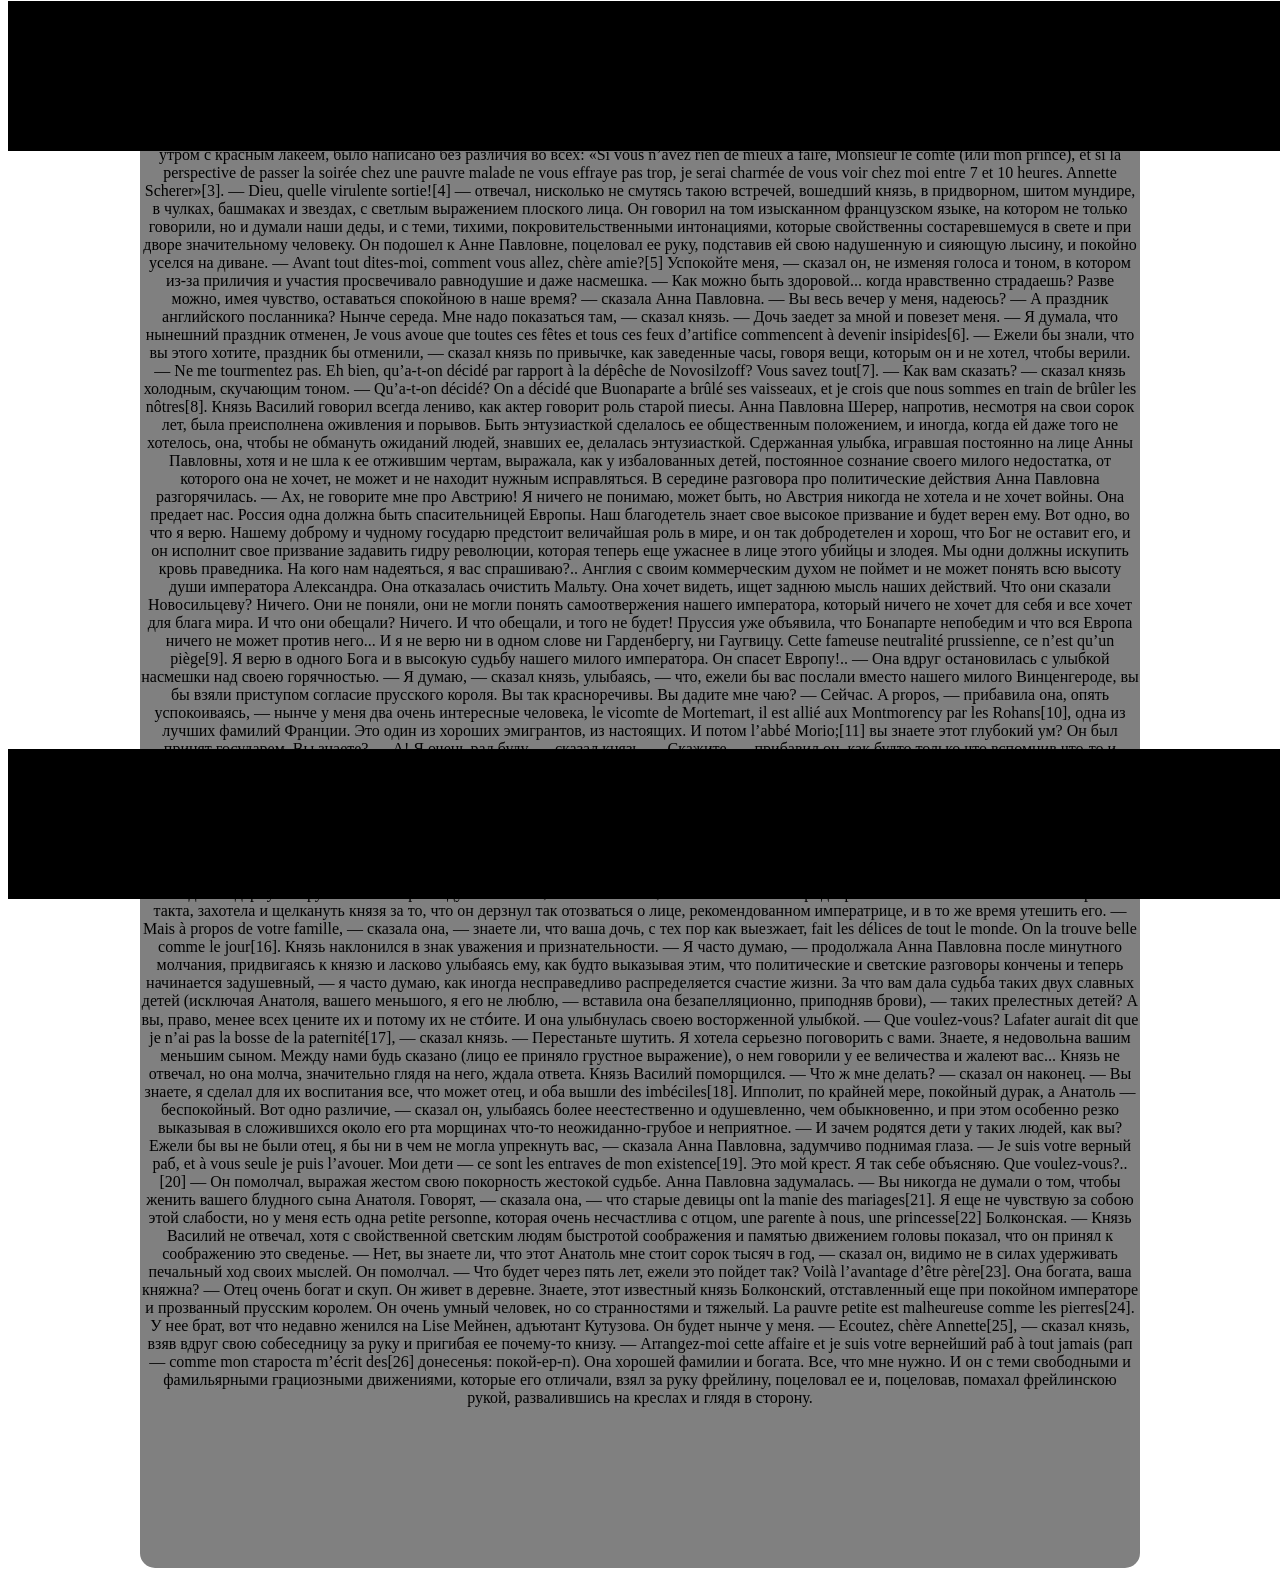
==== index.html @ a253c17a "Rename part2.html to index.html" ====
<!DOCTYPE html>
<html lang="en" dir="ltr">
  <head>
<link rel="stylesheet" type="text/css" href="part2.css" />
    <meta charset="utf-8">
</head>
<body>
<div class="blocktxt">
  h bien, mon prince. Gênes et Lucques ne sont plus que des apanages, des поместья, de la famille Buonaparte. Non, je vous préviens que si vous ne me dites pas que nous avons la guerre, si vous vous permettez encore de pallier toutes les infamies, toutes les atrocités de cet Antichrist (ma parole, j’y crois) — je ne vous connais plus, vous n’êtes plus mon ami, vous n’êtes plus мой верный раб, comme vous dites[1]. Ну, здравствуйте, здравствуйте. Je vois que je vous fais peur[2], садитесь и рассказывайте.

Так говорила в июле 1805 года известная Анна Павловна Шерер, фрейлина и приближенная императрицы Марии Феодоровны, встречая важного и чиновного князя Василия, первого приехавшего на ее вечер. Анна Павловна кашляла несколько дней, у нее был грипп, как она говорила (грипп был тогда новое слово, употреблявшееся только редкими). В записочках, разосланных утром с красным лакеем, было написано без различия во всех:

«Si vous n’avez rien de mieux à faire, Monsieur le comte (или mon prince), et si la perspective de passer la soirée chez une pauvre malade ne vous effraye pas trop, je serai charmée de vous voir chez moi entre 7 et 10 heures. Annette Scherer»[3].

— Dieu, quelle virulente sortie![4] — отвечал, нисколько не смутясь такою встречей, вошедший князь, в придворном, шитом мундире, в чулках, башмаках и звездах, с светлым выражением плоского лица.

Он говорил на том изысканном французском языке, на котором не только говорили, но и думали наши деды, и с теми, тихими, покровительственными интонациями, которые свойственны состаревшемуся в свете и при дворе значительному человеку. Он подошел к Анне Павловне, поцеловал ее руку, подставив ей свою надушенную и сияющую лысину, и покойно уселся на диване.

— Avant tout dites-moi, comment vous allez, chère amie?[5] Успокойте меня, — сказал он, не изменяя голоса и тоном, в котором из-за приличия и участия просвечивало равнодушие и даже насмешка.

— Как можно быть здоровой... когда нравственно страдаешь? Разве можно, имея чувство, оставаться спокойною в наше время? — сказала Анна Павловна. — Вы весь вечер у меня, надеюсь?

— А праздник английского посланника? Нынче середа. Мне надо показаться там, — сказал князь. — Дочь заедет за мной и повезет меня.

— Я думала, что нынешний праздник отменен, Je vous avoue que toutes ces fêtes et tous ces feux d’artifice commencent à devenir insipides[6].

— Ежели бы знали, что вы этого хотите, праздник бы отменили, — сказал князь по привычке, как заведенные часы, говоря вещи, которым он и не хотел, чтобы верили.

— Ne me tourmentez pas. Eh bien, qu’a-t-on décidé par rapport à la dépêche de Novosilzoff? Vous savez tout[7].

— Как вам сказать? — сказал князь холодным, скучающим тоном. — Qu’a-t-on décidé? On a décidé que Buonaparte a brûlé ses vaisseaux, et je crois que nous sommes en train de brûler les nôtres[8].

Князь Василий говорил всегда лениво, как актер говорит роль старой пиесы. Анна Павловна Шерер, напротив, несмотря на свои сорок лет, была преисполнена оживления и порывов.

Быть энтузиасткой сделалось ее общественным положением, и иногда, когда ей даже того не хотелось, она, чтобы не обмануть ожиданий людей, знавших ее, делалась энтузиасткой. Сдержанная улыбка, игравшая постоянно на лице Анны Павловны, хотя и не шла к ее отжившим чертам, выражала, как у избалованных детей, постоянное сознание своего милого недостатка, от которого она не хочет, не может и не находит нужным исправляться.

В середине разговора про политические действия Анна Павловна разгорячилась.

— Ах, не говорите мне про Австрию! Я ничего не понимаю, может быть, но Австрия никогда не хотела и не хочет войны. Она предает нас. Россия одна должна быть спасительницей Европы. Наш благодетель знает свое высокое призвание и будет верен ему. Вот одно, во что я верю. Нашему доброму и чудному государю предстоит величайшая роль в мире, и он так добродетелен и хорош, что Бог не оставит его, и он исполнит свое призвание задавить гидру революции, которая теперь еще ужаснее в лице этого убийцы и злодея. Мы одни должны искупить кровь праведника. На кого нам надеяться, я вас спрашиваю?.. Англия с своим коммерческим духом не поймет и не может понять всю высоту души императора Александра. Она отказалась очистить Мальту. Она хочет видеть, ищет заднюю мысль наших действий. Что они сказали Новосильцеву? Ничего. Они не поняли, они не могли понять самоотвержения нашего императора, который ничего не хочет для себя и все хочет для блага мира. И что они обещали? Ничего. И что обещали, и того не будет! Пруссия уже объявила, что Бонапарте непобедим и что вся Европа ничего не может против него... И я не верю ни в одном слове ни Гарденбергу, ни Гаугвицу. Cette fameuse neutralité prussienne, ce n’est qu’un piège[9]. Я верю в одного Бога и в высокую судьбу нашего милого императора. Он спасет Европу!.. — Она вдруг остановилась с улыбкой насмешки над своею горячностью.

— Я думаю, — сказал князь, улыбаясь, — что, ежели бы вас послали вместо нашего милого Винценгероде, вы бы взяли приступом согласие прусского короля. Вы так красноречивы. Вы дадите мне чаю?

— Сейчас. A propos, — прибавила она, опять успокоиваясь, — нынче у меня два очень интересные человека, le vicomte de Mortemart, il est allié aux Montmorency par les Rohans[10], одна из лучших фамилий Франции. Это один из хороших эмигрантов, из настоящих. И потом l’abbé Morio;[11] вы знаете этот глубокий ум? Он был принят государем. Вы знаете?

— А! Я очень рад буду, — сказал князь. — Скажите, — прибавил он, как будто только что вспомнив что-то и особенно-небрежно, тогда как то, о чем он спрашивал, было главной целью его посещения, — правда, что l’impératrice-mère[12] желает назначения барона Функе первым секретарем в Вену? C’est un pauvre sire, ce baron, à ce qu’il paraît[13]. — Князь Василий желал определить сына на это место, которое через императрицу Марию Феодоровну старались доставить барону.

Анна Павловна почти закрыла глаза в знак того, что ни она, ни кто другой не могут судить про то, что угодно или нравится императрице.

— Monsieur le baron de Funke a été recommandé à l’impératrice-mère par sa sur[14], — только сказала она грустным, сухим тоном. В то время как Анна Павловна назвала императрицу, лицо ее вдруг представило глубокое и искреннее выражение преданности и уважения, соединенное с грустью, что с ней бывало каждый раз, когда она в разговоре упоминала о своей высокой покровительнице. Она сказала, что ее величество изволила оказать барону Функе beaucoup d’estime[15], и опять взгляд ее подернулся грустью.

Князь равнодушно замолк, Анна Павловна, с свойственною ей придворною и женскою ловкостью и быстротою такта, захотела и щелкануть князя за то, что он дерзнул так отозваться о лице, рекомендованном императрице, и в то же время утешить его.

— Mais à propos de votre famille, — сказала она, — знаете ли, что ваша дочь, с тех пор как выезжает, fait les délices de tout le monde. On la trouve belle comme le jour[16].

Князь наклонился в знак уважения и признательности.

— Я часто думаю, — продолжала Анна Павловна после минутного молчания, придвигаясь к князю и ласково улыбаясь ему, как будто выказывая этим, что политические и светские разговоры кончены и теперь начинается задушевный, — я часто думаю, как иногда несправедливо распределяется счастие жизни. За что вам дала судьба таких двух славных детей (исключая Анатоля, вашего меньшого, я его не люблю, — вставила она безапелляционно, приподняв брови), — таких прелестных детей? А вы, право, менее всех цените их и потому их не сто́ите.

И она улыбнулась своею восторженной улыбкой.

— Que voulez-vous? Lafater aurait dit que je n’ai pas la bosse de la paternité[17], — сказал князь.

— Перестаньте шутить. Я хотела серьезно поговорить с вами. Знаете, я недовольна вашим меньшим сыном. Между нами будь сказано (лицо ее приняло грустное выражение), о нем говорили у ее величества и жалеют вас...

Князь не отвечал, но она молча, значительно глядя на него, ждала ответа. Князь Василий поморщился.

— Что ж мне делать? — сказал он наконец. — Вы знаете, я сделал для их воспитания все, что может отец, и оба вышли des imbéciles[18]. Ипполит, по крайней мере, покойный дурак, а Анатоль — беспокойный. Вот одно различие, — сказал он, улыбаясь более неестественно и одушевленно, чем обыкновенно, и при этом особенно резко выказывая в сложившихся около его рта морщинах что-то неожиданно-грубое и неприятное.

— И зачем родятся дети у таких людей, как вы? Ежели бы вы не были отец, я бы ни в чем не могла упрекнуть вас, — сказала Анна Павловна, задумчиво поднимая глаза.

— Je suis votre верный раб, et à vous seule je puis l’avouer. Мои дети — ce sont les entraves de mon existence[19]. Это мой крест. Я так себе объясняю. Que voulez-vous?..[20] — Он помолчал, выражая жестом свою покорность жестокой судьбе.

Анна Павловна задумалась.

— Вы никогда не думали о том, чтобы женить вашего блудного сына Анатоля. Говорят, — сказала она, — что старые девицы ont la manie des mariages[21]. Я еще не чувствую за собою этой слабости, но у меня есть одна petite personne, которая очень несчастлива с отцом, une parente à nous, une princesse[22] Болконская. — Князь Василий не отвечал, хотя с свойственной светским людям быстротой соображения и памятью движением головы показал, что он принял к соображению это сведенье.

— Нет, вы знаете ли, что этот Анатоль мне стоит сорок тысяч в год, — сказал он, видимо не в силах удерживать печальный ход своих мыслей. Он помолчал.

— Что будет через пять лет, ежели это пойдет так? Voilà l’avantage d’être père[23]. Она богата, ваша княжна?

— Отец очень богат и скуп. Он живет в деревне. Знаете, этот известный князь Болконский, отставленный еще при покойном императоре и прозванный прусским королем. Он очень умный человек, но со странностями и тяжелый. La pauvre petite est malheureuse comme les pierres[24]. У нее брат, вот что недавно женился на Lise Мейнен, адъютант Кутузова. Он будет нынче у меня.

— Ecoutez, chère Annette[25], — сказал князь, взяв вдруг свою собеседницу за руку и пригибая ее почему-то книзу. — Arrangez-moi cette affaire et je suis votre вернейший раб à tout jamais (рап — comme mon староста m’écrit des[26] донесенья: покой-ер-п). Она хорошей фамилии и богата. Все, что мне нужно.

И он с теми свободными и фамильярными грациозными движениями, которые его отличали, взял за руку фрейлину, поцеловал ее и, поцеловав, помахал фрейлинскою рукой, развалившись на креслах и глядя в сторону.

</div>
<div class="ramkaverx">

</div>
<div class="ramkaniz">

</div>
</body>
</html>
---- part2.css ----
.blocktxt {
background-color: gray; width: 1000px; height: 1500px;
margin:0 auto;
text-align: center;
padding-top: 30px;
 padding-bottom: 30px;
text-indent: 11px;
border-radius: 15px;
border: 5px;
}

.ramkaverx{ position:fixed; top: 1px;
  background-color: black; width: 1900px; height: 150px;
  margin:0 auto;

}

.ramkaniz{ position:fixed; bottom: 1px;
  background-color: black; width: 1900px; height: 150px;
  margin:0 auto;

}
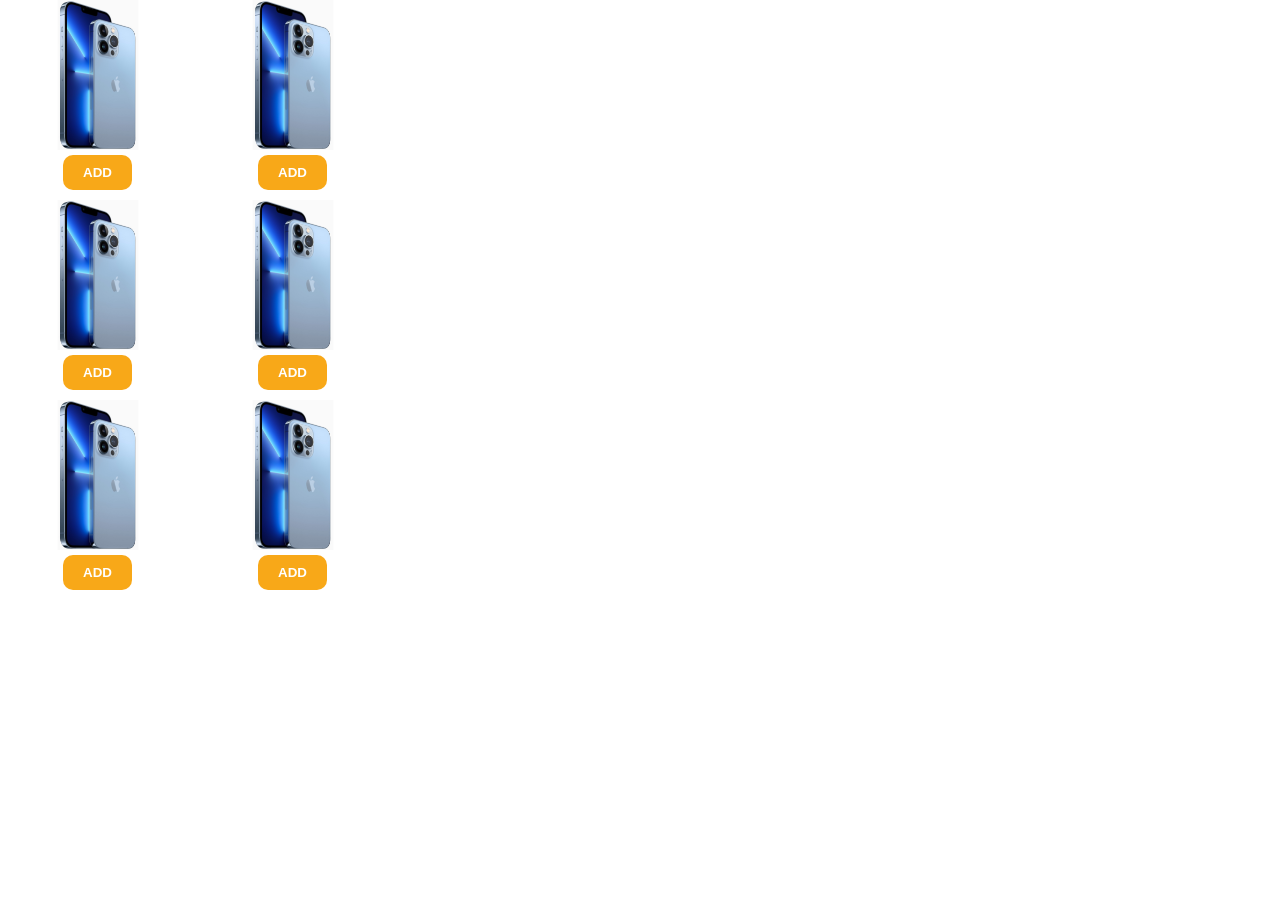
==== commit 08b0d05b: "Добавление нового сайта Добавление нового сайта для тестирования интеграции в бота." ====
--- a/index.html
+++ b/index.html
@@ -1,95 +1,36 @@
 <!DOCTYPE html>
-<html lang="en" dir="ltr">
-  <head>
-<link rel="stylesheet" type="text/css" href="part2.css" />
-    <meta charset="utf-8">
+<html lang="en">
+<head>
+    <meta charset="UTF-8">
+    <link rel="stylesheet" href="style.css">
+    <title>Bot</title>
 </head>
 <body>
-<div class="blocktxt">
-  h bien, mon prince. Gênes et Lucques ne sont plus que des apanages, des поместья, de la famille Buonaparte. Non, je vous préviens que si vous ne me dites pas que nous avons la guerre, si vous vous permettez encore de pallier toutes les infamies, toutes les atrocités de cet Antichrist (ma parole, j’y crois) — je ne vous connais plus, vous n’êtes plus mon ami, vous n’êtes plus мой верный раб, comme vous dites[1]. Ну, здравствуйте, здравствуйте. Je vois que je vous fais peur[2], садитесь и рассказывайте.
+    <div class="container">
+        <div class="inner">
+            <div class="item"><img src="1.png" alt="Iphone" class="img">
+                <button class="btn" id="btn1">Add</button>
+            </div>
+            <div class="item"><img src="1.png" alt="Iphone" class="img">
+                <button class="btn" id="btn2">Add</button>
+            </div>
+            <div class="item"><img src="1.png" alt="Iphone" class="img">
+                <button class="btn" id="btn3">Add</button>
+            </div>
+            <div class="item"><img src="1.png" alt="Iphone" class="img">
+                <button class="btn" id="btn4">Add</button>
+            </div>
+            <div class="item"><img src="1.png" alt="Iphone" class="img">
+                <button class="btn" id="btn5">Add</button>
+            </div>
+            <div class="item"><img src="1.png" alt="Iphone" class="img">
+                <button class="btn" id="btn6">Add</button>
+            </div>
+        </div>
+    </div>
+<div class="usercard" id="usercard"></div>
 
-Так говорила в июле 1805 года известная Анна Павловна Шерер, фрейлина и приближенная императрицы Марии Феодоровны, встречая важного и чиновного князя Василия, первого приехавшего на ее вечер. Анна Павловна кашляла несколько дней, у нее был грипп, как она говорила (грипп был тогда новое слово, употреблявшееся только редкими). В записочках, разосланных утром с красным лакеем, было написано без различия во всех:
-
-«Si vous n’avez rien de mieux à faire, Monsieur le comte (или mon prince), et si la perspective de passer la soirée chez une pauvre malade ne vous effraye pas trop, je serai charmée de vous voir chez moi entre 7 et 10 heures. Annette Scherer»[3].
-
-— Dieu, quelle virulente sortie![4] — отвечал, нисколько не смутясь такою встречей, вошедший князь, в придворном, шитом мундире, в чулках, башмаках и звездах, с светлым выражением плоского лица.
-
-Он говорил на том изысканном французском языке, на котором не только говорили, но и думали наши деды, и с теми, тихими, покровительственными интонациями, которые свойственны состаревшемуся в свете и при дворе значительному человеку. Он подошел к Анне Павловне, поцеловал ее руку, подставив ей свою надушенную и сияющую лысину, и покойно уселся на диване.
-
-— Avant tout dites-moi, comment vous allez, chère amie?[5] Успокойте меня, — сказал он, не изменяя голоса и тоном, в котором из-за приличия и участия просвечивало равнодушие и даже насмешка.
-
-— Как можно быть здоровой... когда нравственно страдаешь? Разве можно, имея чувство, оставаться спокойною в наше время? — сказала Анна Павловна. — Вы весь вечер у меня, надеюсь?
-
-— А праздник английского посланника? Нынче середа. Мне надо показаться там, — сказал князь. — Дочь заедет за мной и повезет меня.
-
-— Я думала, что нынешний праздник отменен, Je vous avoue que toutes ces fêtes et tous ces feux d’artifice commencent à devenir insipides[6].
-
-— Ежели бы знали, что вы этого хотите, праздник бы отменили, — сказал князь по привычке, как заведенные часы, говоря вещи, которым он и не хотел, чтобы верили.
-
-— Ne me tourmentez pas. Eh bien, qu’a-t-on décidé par rapport à la dépêche de Novosilzoff? Vous savez tout[7].
-
-— Как вам сказать? — сказал князь холодным, скучающим тоном. — Qu’a-t-on décidé? On a décidé que Buonaparte a brûlé ses vaisseaux, et je crois que nous sommes en train de brûler les nôtres[8].
-
-Князь Василий говорил всегда лениво, как актер говорит роль старой пиесы. Анна Павловна Шерер, напротив, несмотря на свои сорок лет, была преисполнена оживления и порывов.
-
-Быть энтузиасткой сделалось ее общественным положением, и иногда, когда ей даже того не хотелось, она, чтобы не обмануть ожиданий людей, знавших ее, делалась энтузиасткой. Сдержанная улыбка, игравшая постоянно на лице Анны Павловны, хотя и не шла к ее отжившим чертам, выражала, как у избалованных детей, постоянное сознание своего милого недостатка, от которого она не хочет, не может и не находит нужным исправляться.
-
-В середине разговора про политические действия Анна Павловна разгорячилась.
-
-— Ах, не говорите мне про Австрию! Я ничего не понимаю, может быть, но Австрия никогда не хотела и не хочет войны. Она предает нас. Россия одна должна быть спасительницей Европы. Наш благодетель знает свое высокое призвание и будет верен ему. Вот одно, во что я верю. Нашему доброму и чудному государю предстоит величайшая роль в мире, и он так добродетелен и хорош, что Бог не оставит его, и он исполнит свое призвание задавить гидру революции, которая теперь еще ужаснее в лице этого убийцы и злодея. Мы одни должны искупить кровь праведника. На кого нам надеяться, я вас спрашиваю?.. Англия с своим коммерческим духом не поймет и не может понять всю высоту души императора Александра. Она отказалась очистить Мальту. Она хочет видеть, ищет заднюю мысль наших действий. Что они сказали Новосильцеву? Ничего. Они не поняли, они не могли понять самоотвержения нашего императора, который ничего не хочет для себя и все хочет для блага мира. И что они обещали? Ничего. И что обещали, и того не будет! Пруссия уже объявила, что Бонапарте непобедим и что вся Европа ничего не может против него... И я не верю ни в одном слове ни Гарденбергу, ни Гаугвицу. Cette fameuse neutralité prussienne, ce n’est qu’un piège[9]. Я верю в одного Бога и в высокую судьбу нашего милого императора. Он спасет Европу!.. — Она вдруг остановилась с улыбкой насмешки над своею горячностью.
-
-— Я думаю, — сказал князь, улыбаясь, — что, ежели бы вас послали вместо нашего милого Винценгероде, вы бы взяли приступом согласие прусского короля. Вы так красноречивы. Вы дадите мне чаю?
-
-— Сейчас. A propos, — прибавила она, опять успокоиваясь, — нынче у меня два очень интересные человека, le vicomte de Mortemart, il est allié aux Montmorency par les Rohans[10], одна из лучших фамилий Франции. Это один из хороших эмигрантов, из настоящих. И потом l’abbé Morio;[11] вы знаете этот глубокий ум? Он был принят государем. Вы знаете?
-
-— А! Я очень рад буду, — сказал князь. — Скажите, — прибавил он, как будто только что вспомнив что-то и особенно-небрежно, тогда как то, о чем он спрашивал, было главной целью его посещения, — правда, что l’impératrice-mère[12] желает назначения барона Функе первым секретарем в Вену? C’est un pauvre sire, ce baron, à ce qu’il paraît[13]. — Князь Василий желал определить сына на это место, которое через императрицу Марию Феодоровну старались доставить барону.
-
-Анна Павловна почти закрыла глаза в знак того, что ни она, ни кто другой не могут судить про то, что угодно или нравится императрице.
-
-— Monsieur le baron de Funke a été recommandé à l’impératrice-mère par sa sur[14], — только сказала она грустным, сухим тоном. В то время как Анна Павловна назвала императрицу, лицо ее вдруг представило глубокое и искреннее выражение преданности и уважения, соединенное с грустью, что с ней бывало каждый раз, когда она в разговоре упоминала о своей высокой покровительнице. Она сказала, что ее величество изволила оказать барону Функе beaucoup d’estime[15], и опять взгляд ее подернулся грустью.
-
-Князь равнодушно замолк, Анна Павловна, с свойственною ей придворною и женскою ловкостью и быстротою такта, захотела и щелкануть князя за то, что он дерзнул так отозваться о лице, рекомендованном императрице, и в то же время утешить его.
-
-— Mais à propos de votre famille, — сказала она, — знаете ли, что ваша дочь, с тех пор как выезжает, fait les délices de tout le monde. On la trouve belle comme le jour[16].
-
-Князь наклонился в знак уважения и признательности.
-
-— Я часто думаю, — продолжала Анна Павловна после минутного молчания, придвигаясь к князю и ласково улыбаясь ему, как будто выказывая этим, что политические и светские разговоры кончены и теперь начинается задушевный, — я часто думаю, как иногда несправедливо распределяется счастие жизни. За что вам дала судьба таких двух славных детей (исключая Анатоля, вашего меньшого, я его не люблю, — вставила она безапелляционно, приподняв брови), — таких прелестных детей? А вы, право, менее всех цените их и потому их не сто́ите.
-
-И она улыбнулась своею восторженной улыбкой.
-
-— Que voulez-vous? Lafater aurait dit que je n’ai pas la bosse de la paternité[17], — сказал князь.
-
-— Перестаньте шутить. Я хотела серьезно поговорить с вами. Знаете, я недовольна вашим меньшим сыном. Между нами будь сказано (лицо ее приняло грустное выражение), о нем говорили у ее величества и жалеют вас...
-
-Князь не отвечал, но она молча, значительно глядя на него, ждала ответа. Князь Василий поморщился.
-
-— Что ж мне делать? — сказал он наконец. — Вы знаете, я сделал для их воспитания все, что может отец, и оба вышли des imbéciles[18]. Ипполит, по крайней мере, покойный дурак, а Анатоль — беспокойный. Вот одно различие, — сказал он, улыбаясь более неестественно и одушевленно, чем обыкновенно, и при этом особенно резко выказывая в сложившихся около его рта морщинах что-то неожиданно-грубое и неприятное.
-
-— И зачем родятся дети у таких людей, как вы? Ежели бы вы не были отец, я бы ни в чем не могла упрекнуть вас, — сказала Анна Павловна, задумчиво поднимая глаза.
-
-— Je suis votre верный раб, et à vous seule je puis l’avouer. Мои дети — ce sont les entraves de mon existence[19]. Это мой крест. Я так себе объясняю. Que voulez-vous?..[20] — Он помолчал, выражая жестом свою покорность жестокой судьбе.
-
-Анна Павловна задумалась.
-
-— Вы никогда не думали о том, чтобы женить вашего блудного сына Анатоля. Говорят, — сказала она, — что старые девицы ont la manie des mariages[21]. Я еще не чувствую за собою этой слабости, но у меня есть одна petite personne, которая очень несчастлива с отцом, une parente à nous, une princesse[22] Болконская. — Князь Василий не отвечал, хотя с свойственной светским людям быстротой соображения и памятью движением головы показал, что он принял к соображению это сведенье.
-
-— Нет, вы знаете ли, что этот Анатоль мне стоит сорок тысяч в год, — сказал он, видимо не в силах удерживать печальный ход своих мыслей. Он помолчал.
-
-— Что будет через пять лет, ежели это пойдет так? Voilà l’avantage d’être père[23]. Она богата, ваша княжна?
-
-— Отец очень богат и скуп. Он живет в деревне. Знаете, этот известный князь Болконский, отставленный еще при покойном императоре и прозванный прусским королем. Он очень умный человек, но со странностями и тяжелый. La pauvre petite est malheureuse comme les pierres[24]. У нее брат, вот что недавно женился на Lise Мейнен, адъютант Кутузова. Он будет нынче у меня.
-
-— Ecoutez, chère Annette[25], — сказал князь, взяв вдруг свою собеседницу за руку и пригибая ее почему-то книзу. — Arrangez-moi cette affaire et je suis votre вернейший раб à tout jamais (рап — comme mon староста m’écrit des[26] донесенья: покой-ер-п). Она хорошей фамилии и богата. Все, что мне нужно.
-
-И он с теми свободными и фамильярными грациозными движениями, которые его отличали, взял за руку фрейлину, поцеловал ее и, поцеловав, помахал фрейлинскою рукой, развалившись на креслах и глядя в сторону.
-
-</div>
-<div class="ramkaverx">
-
-</div>
-<div class="ramkaniz">
-
-</div>
+<script src="https://telegram.org/js/telegram-web-app.js"></script>
+<script src="app.js"></script>
 </body>
-</html>
+</html>
--- a/style.css
+++ b/style.css
@@ -0,0 +1,47 @@
+body {
+    margin: 0;
+    padding: 0;
+    font-size: 18px;
+    color: var(--tg-theme-text-color);
+    background: var(--tg-theme-bg-color);
+}
+
+.container {
+    max-width: 390px;
+}
+
+.inner {
+    display: grid;
+    grid-template-columns: 1fr 1fr;
+    grid-template-rows: 200px 200px 200px;
+}
+
+.img {
+    width: 150px;
+    border-radius: 30px;
+}
+
+.item {
+    text-align: center;
+}
+
+.btn {
+    display: inline-block;
+    padding: 10px 20px;
+    border: none;
+    background: rgb(248, 168, 24);
+    border-radius: 10px;
+    color: #fff;
+    text-transform: uppercase;
+    font-weight: 700;
+
+    transition: background .2s Linear;
+}
+
+.btn:hover {
+    background: lightgreen;
+}
+
+.usercard {
+    text-align: center;
+}
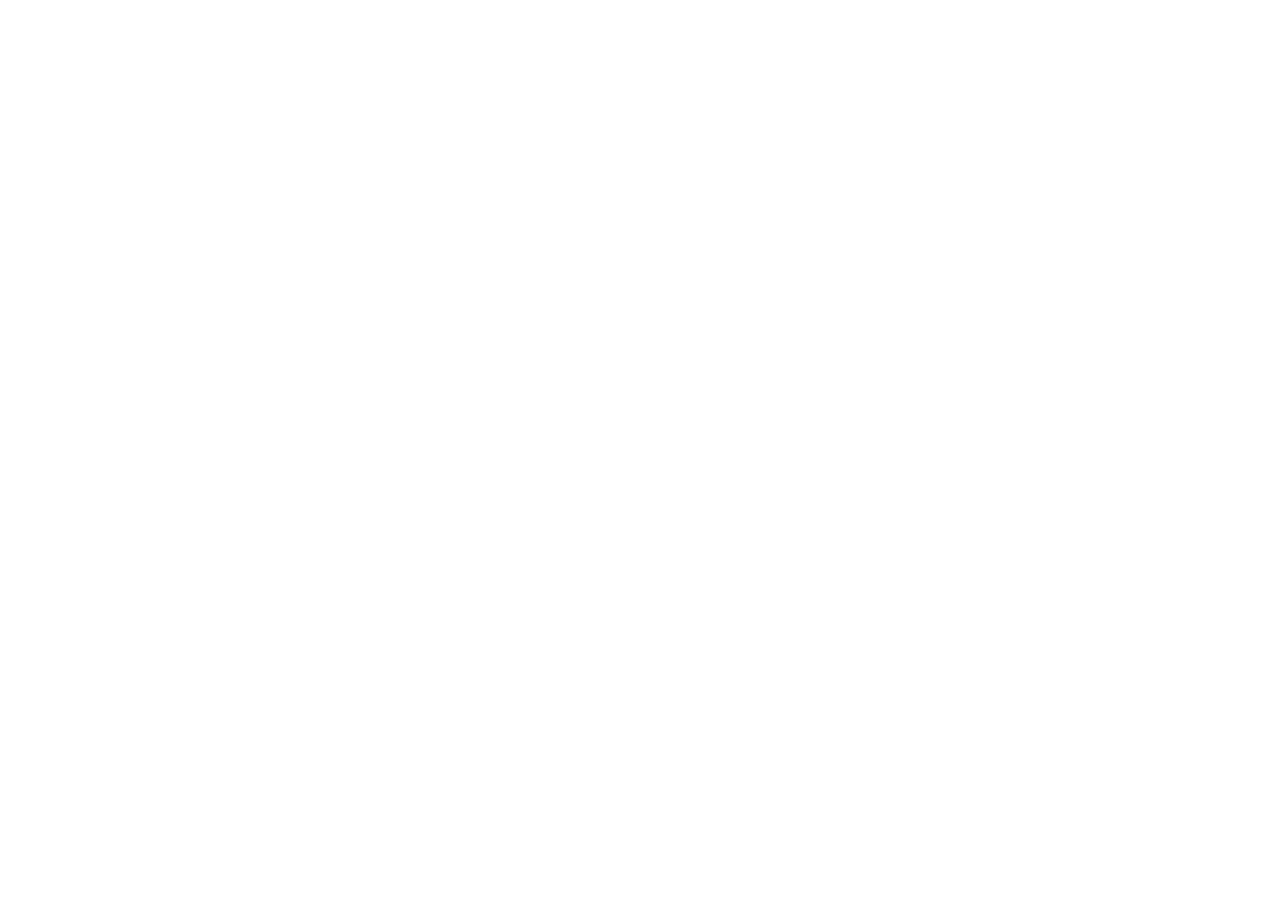
==== commit ff7163b5: "Add files via upload" ====
--- a/index.html
+++ b/index.html
@@ -1,36 +1,449 @@
+
 <!DOCTYPE html>
-<html lang="en">
-<head>
-    <meta charset="UTF-8">
-    <link rel="stylesheet" href="style.css">
-    <title>Bot</title>
-</head>
-<body>
-    <div class="container">
-        <div class="inner">
-            <div class="item"><img src="1.png" alt="Iphone" class="img">
-                <button class="btn" id="btn1">Add</button>
-            </div>
-            <div class="item"><img src="1.png" alt="Iphone" class="img">
-                <button class="btn" id="btn2">Add</button>
-            </div>
-            <div class="item"><img src="1.png" alt="Iphone" class="img">
-                <button class="btn" id="btn3">Add</button>
-            </div>
-            <div class="item"><img src="1.png" alt="Iphone" class="img">
-                <button class="btn" id="btn4">Add</button>
-            </div>
-            <div class="item"><img src="1.png" alt="Iphone" class="img">
-                <button class="btn" id="btn5">Add</button>
-            </div>
-            <div class="item"><img src="1.png" alt="Iphone" class="img">
-                <button class="btn" id="btn6">Add</button>
-            </div>
-        </div>
-    </div>
-<div class="usercard" id="usercard"></div>
-
-<script src="https://telegram.org/js/telegram-web-app.js"></script>
-<script src="app.js"></script>
-</body>
-</html>+<html>
+  <head>
+    <meta charset="utf-8">
+    <title>DurgerKingBot</title>
+    <meta name="viewport" content="width=device-width, initial-scale=1, shrink-to-fit=no, user-scalable=no, viewport-fit=cover" />
+    <meta name="format-detection" content="telephone=no" />
+    <meta http-equiv="X-UA-Compatible" content="IE=edge" />
+    <meta name="MobileOptimized" content="176" />
+    <meta name="HandheldFriendly" content="True" />
+    <meta name="robots" content="noindex, nofollow" />
+    <script src="./js/telegram-webview.js"></script>
+    <script>
+      function setThemeClass() {
+        document.documentElement.className = Telegram.WebApp.colorScheme;
+      }
+      Telegram.WebView.onEvent('theme_changed', setThemeClass);
+      setThemeClass();
+    </script>
+    <link href="./css/cafe.css" rel="stylesheet">
+  </head>
+  <body style="display:none">
+    <section class="cafe-page cafe-items">
+    <div class="cafe-item js-item" data-item-id="1" data-item-price="4990">
+    <div class="cafe-item-counter js-item-counter">1</div>
+    <div class="cafe-item-photo">
+            <picture class="cafe-item-lottie js-item-lottie">
+        <source type="application/x-tgsticker" srcset="../img/cafe/tgs/Burger.tgs">
+        <img src="./img/cafe/Burger_148.png" style="background-image: url('[data-uri]');">
+      </picture>
+    </div>
+    <div class="cafe-item-label">
+      <span class="cafe-item-title">Burger</span>
+      <span class="cafe-item-price">$4.99</span>
+    </div>
+    <div class="cafe-item-buttons">
+      <button class="cafe-item-decr-button js-item-decr-btn button-item ripple-handler">
+        <span class="ripple-mask"><span class="ripple"></span></span>
+      </button>
+      <button class="cafe-item-incr-button js-item-incr-btn button-item ripple-handler">
+        <span class="button-item-label">Add</span>
+        <span class="ripple-mask"><span class="ripple"></span></span>
+      </button>
+    </div>
+  </div>  <div class="cafe-item js-item" data-item-id="2" data-item-price="1490">
+    <div class="cafe-item-counter js-item-counter">1</div>
+    <div class="cafe-item-photo">
+            <picture class="cafe-item-lottie js-item-lottie">
+        <source type="application/x-tgsticker" srcset="../img/cafe/tgs/Fries.tgs">
+        <img src="./img/cafe/Fries_148.png" style="background-image: url('[data-uri]');">
+      </picture>
+    </div>
+    <div class="cafe-item-label">
+      <span class="cafe-item-title">Fries</span>
+      <span class="cafe-item-price">$1.49</span>
+    </div>
+    <div class="cafe-item-buttons">
+      <button class="cafe-item-decr-button js-item-decr-btn button-item ripple-handler">
+        <span class="ripple-mask"><span class="ripple"></span></span>
+      </button>
+      <button class="cafe-item-incr-button js-item-incr-btn button-item ripple-handler">
+        <span class="button-item-label">Add</span>
+        <span class="ripple-mask"><span class="ripple"></span></span>
+      </button>
+    </div>
+  </div>  <div class="cafe-item js-item" data-item-id="3" data-item-price="3490">
+    <div class="cafe-item-counter js-item-counter">1</div>
+    <div class="cafe-item-photo">
+            <picture class="cafe-item-lottie js-item-lottie">
+        <source type="application/x-tgsticker" srcset="../img/cafe/tgs/Hotdog.tgs">
+        <img src="./img/cafe/Hotdog_148.png" style="background-image: url('[data-uri]');">
+      </picture>
+    </div>
+    <div class="cafe-item-label">
+      <span class="cafe-item-title">Hotdog</span>
+      <span class="cafe-item-price">$3.49</span>
+    </div>
+    <div class="cafe-item-buttons">
+      <button class="cafe-item-decr-button js-item-decr-btn button-item ripple-handler">
+        <span class="ripple-mask"><span class="ripple"></span></span>
+      </button>
+      <button class="cafe-item-incr-button js-item-incr-btn button-item ripple-handler">
+        <span class="button-item-label">Add</span>
+        <span class="ripple-mask"><span class="ripple"></span></span>
+      </button>
+    </div>
+  </div>  <div class="cafe-item js-item" data-item-id="4" data-item-price="3990">
+    <div class="cafe-item-counter js-item-counter">1</div>
+    <div class="cafe-item-photo">
+            <picture class="cafe-item-lottie js-item-lottie">
+        <source type="application/x-tgsticker" srcset="../img/cafe/tgs/Tako.tgs">
+        <img src="./img/cafe/Tako_148.png" style="background-image: url('[data-uri]');">
+      </picture>
+    </div>
+    <div class="cafe-item-label">
+      <span class="cafe-item-title">Tako</span>
+      <span class="cafe-item-price">$3.99</span>
+    </div>
+    <div class="cafe-item-buttons">
+      <button class="cafe-item-decr-button js-item-decr-btn button-item ripple-handler">
+        <span class="ripple-mask"><span class="ripple"></span></span>
+      </button>
+      <button class="cafe-item-incr-button js-item-incr-btn button-item ripple-handler">
+        <span class="button-item-label">Add</span>
+        <span class="ripple-mask"><span class="ripple"></span></span>
+      </button>
+    </div>
+  </div>  <div class="cafe-item js-item" data-item-id="5" data-item-price="7990">
+    <div class="cafe-item-counter js-item-counter">1</div>
+    <div class="cafe-item-photo">
+            <picture class="cafe-item-lottie js-item-lottie">
+        <source type="application/x-tgsticker" srcset="../img/cafe/tgs/Pizza.tgs">
+        <img src="./img/cafe/Pizza_148.png" style="background-image: url('[data-uri]');">
+      </picture>
+    </div>
+    <div class="cafe-item-label">
+      <span class="cafe-item-title">Pizza</span>
+      <span class="cafe-item-price">$7.99</span>
+    </div>
+    <div class="cafe-item-buttons">
+      <button class="cafe-item-decr-button js-item-decr-btn button-item ripple-handler">
+        <span class="ripple-mask"><span class="ripple"></span></span>
+      </button>
+      <button class="cafe-item-incr-button js-item-incr-btn button-item ripple-handler">
+        <span class="button-item-label">Add</span>
+        <span class="ripple-mask"><span class="ripple"></span></span>
+      </button>
+    </div>
+  </div>  <div class="cafe-item js-item" data-item-id="6" data-item-price="1490">
+    <div class="cafe-item-counter js-item-counter">1</div>
+    <div class="cafe-item-photo">
+            <picture class="cafe-item-lottie js-item-lottie">
+        <source type="application/x-tgsticker" srcset="../img/cafe/tgs/Donut.tgs?1">
+        <img src="./img/cafe/Donut_148.png?1" style="background-image: url('[data-uri]');">
+      </picture>
+    </div>
+    <div class="cafe-item-label">
+      <span class="cafe-item-title">Donut</span>
+      <span class="cafe-item-price">$1.49</span>
+    </div>
+    <div class="cafe-item-buttons">
+      <button class="cafe-item-decr-button js-item-decr-btn button-item ripple-handler">
+        <span class="ripple-mask"><span class="ripple"></span></span>
+      </button>
+      <button class="cafe-item-incr-button js-item-incr-btn button-item ripple-handler">
+        <span class="button-item-label">Add</span>
+        <span class="ripple-mask"><span class="ripple"></span></span>
+      </button>
+    </div>
+  </div>  <div class="cafe-item js-item" data-item-id="7" data-item-price="1990">
+    <div class="cafe-item-counter js-item-counter">1</div>
+    <div class="cafe-item-photo">
+            <picture class="cafe-item-lottie js-item-lottie">
+        <source type="application/x-tgsticker" srcset="../img/cafe/tgs/Popcorn.tgs">
+        <img src="./img/cafe/Popcorn_148.png" style="background-image: url('[data-uri]');">
+      </picture>
+    </div>
+    <div class="cafe-item-label">
+      <span class="cafe-item-title">Popcorn</span>
+      <span class="cafe-item-price">$1.99</span>
+    </div>
+    <div class="cafe-item-buttons">
+      <button class="cafe-item-decr-button js-item-decr-btn button-item ripple-handler">
+        <span class="ripple-mask"><span class="ripple"></span></span>
+      </button>
+      <button class="cafe-item-incr-button js-item-incr-btn button-item ripple-handler">
+        <span class="button-item-label">Add</span>
+        <span class="ripple-mask"><span class="ripple"></span></span>
+      </button>
+    </div>
+  </div>  <div class="cafe-item js-item" data-item-id="8" data-item-price="1490">
+    <div class="cafe-item-counter js-item-counter">1</div>
+    <div class="cafe-item-photo">
+            <picture class="cafe-item-lottie js-item-lottie">
+        <source type="application/x-tgsticker" srcset="../img/cafe/tgs/Coke.tgs">
+        <img src="./img/cafe/Coke_148.png" style="background-image: url('[data-uri]');">
+      </picture>
+    </div>
+    <div class="cafe-item-label">
+      <span class="cafe-item-title">Coke</span>
+      <span class="cafe-item-price">$1.49</span>
+    </div>
+    <div class="cafe-item-buttons">
+      <button class="cafe-item-decr-button js-item-decr-btn button-item ripple-handler">
+        <span class="ripple-mask"><span class="ripple"></span></span>
+      </button>
+      <button class="cafe-item-incr-button js-item-incr-btn button-item ripple-handler">
+        <span class="button-item-label">Add</span>
+        <span class="ripple-mask"><span class="ripple"></span></span>
+      </button>
+    </div>
+  </div>  <div class="cafe-item js-item" data-item-id="9" data-item-price="10990">
+    <div class="cafe-item-counter js-item-counter">1</div>
+    <div class="cafe-item-photo">
+            <picture class="cafe-item-lottie js-item-lottie">
+        <source type="application/x-tgsticker" srcset="../img/cafe/tgs/Cake.tgs">
+        <img src="./img/cafe/Cake_148.png" style="background-image: url('[data-uri]');">
+      </picture>
+    </div>
+    <div class="cafe-item-label">
+      <span class="cafe-item-title">Cake</span>
+      <span class="cafe-item-price">$10.99</span>
+    </div>
+    <div class="cafe-item-buttons">
+      <button class="cafe-item-decr-button js-item-decr-btn button-item ripple-handler">
+        <span class="ripple-mask"><span class="ripple"></span></span>
+      </button>
+      <button class="cafe-item-incr-button js-item-incr-btn button-item ripple-handler">
+        <span class="button-item-label">Add</span>
+        <span class="ripple-mask"><span class="ripple"></span></span>
+      </button>
+    </div>
+  </div>  <div class="cafe-item js-item" data-item-id="10" data-item-price="5990">
+    <div class="cafe-item-counter js-item-counter">1</div>
+    <div class="cafe-item-photo">
+            <picture class="cafe-item-lottie js-item-lottie">
+        <source type="application/x-tgsticker" srcset="../img/cafe/tgs/Icecream.tgs">
+        <img src="./img/cafe/Icecream_148.png" style="background-image: url('[data-uri]');">
+      </picture>
+    </div>
+    <div class="cafe-item-label">
+      <span class="cafe-item-title">Icecream</span>
+      <span class="cafe-item-price">$5.99</span>
+    </div>
+    <div class="cafe-item-buttons">
+      <button class="cafe-item-decr-button js-item-decr-btn button-item ripple-handler">
+        <span class="ripple-mask"><span class="ripple"></span></span>
+      </button>
+      <button class="cafe-item-incr-button js-item-incr-btn button-item ripple-handler">
+        <span class="button-item-label">Add</span>
+        <span class="ripple-mask"><span class="ripple"></span></span>
+      </button>
+    </div>
+  </div>  <div class="cafe-item js-item" data-item-id="11" data-item-price="3990">
+    <div class="cafe-item-counter js-item-counter">1</div>
+    <div class="cafe-item-photo">
+            <picture class="cafe-item-lottie js-item-lottie">
+        <source type="application/x-tgsticker" srcset="../img/cafe/tgs/Cookie.tgs">
+        <img src="./img/cafe/Cookie_148.png" style="background-image: url('[data-uri]');">
+      </picture>
+    </div>
+    <div class="cafe-item-label">
+      <span class="cafe-item-title">Cookie</span>
+      <span class="cafe-item-price">$3.99</span>
+    </div>
+    <div class="cafe-item-buttons">
+      <button class="cafe-item-decr-button js-item-decr-btn button-item ripple-handler">
+        <span class="ripple-mask"><span class="ripple"></span></span>
+      </button>
+      <button class="cafe-item-incr-button js-item-incr-btn button-item ripple-handler">
+        <span class="button-item-label">Add</span>
+        <span class="ripple-mask"><span class="ripple"></span></span>
+      </button>
+    </div>
+  </div>  <div class="cafe-item js-item" data-item-id="12" data-item-price="7990">
+    <div class="cafe-item-counter js-item-counter">1</div>
+    <div class="cafe-item-photo">
+            <picture class="cafe-item-lottie js-item-lottie">
+        <source type="application/x-tgsticker" srcset="../img/cafe/tgs/Flan.tgs">
+        <img src="./img/cafe/Flan_148.png" style="background-image: url('[data-uri]');">
+      </picture>
+    </div>
+    <div class="cafe-item-label">
+      <span class="cafe-item-title">Flan</span>
+      <span class="cafe-item-price">$7.99</span>
+    </div>
+    <div class="cafe-item-buttons">
+      <button class="cafe-item-decr-button js-item-decr-btn button-item ripple-handler">
+        <span class="ripple-mask"><span class="ripple"></span></span>
+      </button>
+      <button class="cafe-item-incr-button js-item-incr-btn button-item ripple-handler">
+        <span class="button-item-label">Add</span>
+        <span class="ripple-mask"><span class="ripple"></span></span>
+      </button>
+    </div>
+  </div><div class="cafe-item-shadow"></div><div class="cafe-item-shadow"></div><div class="cafe-item-shadow"></div><div class="cafe-item-shadow"></div>
+</section>
+<section class="cafe-page cafe-order-overview">
+  <div class="cafe-block">
+    <div class="cafe-order-header-wrap">
+      <h2 class="cafe-order-header">Your Order</h2>
+      <span class="cafe-order-edit js-order-edit">Edit</span>
+    </div>
+    <div class="cafe-order-items">
+        <div class="cafe-order-item js-order-item" data-item-id="1">
+    <div class="cafe-order-item-photo">
+            <picture class="cafe-item-lottie js-item-lottie">
+        <source type="application/x-tgsticker" srcset="../img/cafe/tgs/Burger.tgs">
+        <img src="./img/cafe/Burger_148.png" style="background-image: url('[data-uri]');">
+      </picture>
+    </div>
+    <div class="cafe-order-item-label">
+      <div class="cafe-order-item-title">Burger <span class="cafe-order-item-counter"><span class="js-order-item-counter">1</span>x</span></div>
+      <div class="cafe-order-item-description">Meat™</div>
+    </div>
+    <div class="cafe-order-item-price js-order-item-price">$4.99</div>
+  </div>  <div class="cafe-order-item js-order-item" data-item-id="2">
+    <div class="cafe-order-item-photo">
+            <picture class="cafe-item-lottie js-item-lottie">
+        <source type="application/x-tgsticker" srcset="../img/cafe/tgs/Fries.tgs">
+        <img src="./img/cafe/Fries_148.png" style="background-image: url('[data-uri]');">
+      </picture>
+    </div>
+    <div class="cafe-order-item-label">
+      <div class="cafe-order-item-title">Fries <span class="cafe-order-item-counter"><span class="js-order-item-counter">1</span>x</span></div>
+      <div class="cafe-order-item-description">Po-ta-toes</div>
+    </div>
+    <div class="cafe-order-item-price js-order-item-price">$1.49</div>
+  </div>  <div class="cafe-order-item js-order-item" data-item-id="3">
+    <div class="cafe-order-item-photo">
+            <picture class="cafe-item-lottie js-item-lottie">
+        <source type="application/x-tgsticker" srcset="../img/cafe/tgs/Hotdog.tgs">
+        <img src="./img/cafe/Hotdog_148.png" style="background-image: url('[data-uri]');">
+      </picture>
+    </div>
+    <div class="cafe-order-item-label">
+      <div class="cafe-order-item-title">Hotdog <span class="cafe-order-item-counter"><span class="js-order-item-counter">1</span>x</span></div>
+      <div class="cafe-order-item-description">0% dog, 100% hot</div>
+    </div>
+    <div class="cafe-order-item-price js-order-item-price">$3.49</div>
+  </div>  <div class="cafe-order-item js-order-item" data-item-id="4">
+    <div class="cafe-order-item-photo">
+            <picture class="cafe-item-lottie js-item-lottie">
+        <source type="application/x-tgsticker" srcset="../img/cafe/tgs/Tako.tgs">
+        <img src="./img/cafe/Tako_148.png" style="background-image: url('[data-uri]');">
+      </picture>
+    </div>
+    <div class="cafe-order-item-label">
+      <div class="cafe-order-item-title">Tako <span class="cafe-order-item-counter"><span class="js-order-item-counter">1</span>x</span></div>
+      <div class="cafe-order-item-description">Mucho más</div>
+    </div>
+    <div class="cafe-order-item-price js-order-item-price">$3.99</div>
+  </div>  <div class="cafe-order-item js-order-item" data-item-id="5">
+    <div class="cafe-order-item-photo">
+            <picture class="cafe-item-lottie js-item-lottie">
+        <source type="application/x-tgsticker" srcset="../img/cafe/tgs/Pizza.tgs">
+        <img src="./img/cafe/Pizza_148.png" style="background-image: url('[data-uri]');">
+      </picture>
+    </div>
+    <div class="cafe-order-item-label">
+      <div class="cafe-order-item-title">Pizza <span class="cafe-order-item-counter"><span class="js-order-item-counter">1</span>x</span></div>
+      <div class="cafe-order-item-description">That’s amore</div>
+    </div>
+    <div class="cafe-order-item-price js-order-item-price">$7.99</div>
+  </div>  <div class="cafe-order-item js-order-item" data-item-id="6">
+    <div class="cafe-order-item-photo">
+            <picture class="cafe-item-lottie js-item-lottie">
+        <source type="application/x-tgsticker" srcset="../img/cafe/tgs/Donut.tgs?1">
+        <img src="./img/cafe/Donut_148.png?1" style="background-image: url('[data-uri]');">
+      </picture>
+    </div>
+    <div class="cafe-order-item-label">
+      <div class="cafe-order-item-title">Donut <span class="cafe-order-item-counter"><span class="js-order-item-counter">1</span>x</span></div>
+      <div class="cafe-order-item-description">Hole included</div>
+    </div>
+    <div class="cafe-order-item-price js-order-item-price">$1.49</div>
+  </div>  <div class="cafe-order-item js-order-item" data-item-id="7">
+    <div class="cafe-order-item-photo">
+            <picture class="cafe-item-lottie js-item-lottie">
+        <source type="application/x-tgsticker" srcset="../img/cafe/tgs/Popcorn.tgs">
+        <img src="./img/cafe/Popcorn_148.png" style="background-image: url('[data-uri]');">
+      </picture>
+    </div>
+    <div class="cafe-order-item-label">
+      <div class="cafe-order-item-title">Popcorn <span class="cafe-order-item-counter"><span class="js-order-item-counter">1</span>x</span></div>
+      <div class="cafe-order-item-description">Lights, camera, corn</div>
+    </div>
+    <div class="cafe-order-item-price js-order-item-price">$1.99</div>
+  </div>  <div class="cafe-order-item js-order-item" data-item-id="8">
+    <div class="cafe-order-item-photo">
+            <picture class="cafe-item-lottie js-item-lottie">
+        <source type="application/x-tgsticker" srcset="../img/cafe/tgs/Coke.tgs">
+        <img src="./img/cafe/Coke_148.png" style="background-image: url('[data-uri]');">
+      </picture>
+    </div>
+    <div class="cafe-order-item-label">
+      <div class="cafe-order-item-title">Coke <span class="cafe-order-item-counter"><span class="js-order-item-counter">1</span>x</span></div>
+      <div class="cafe-order-item-description">The liquid kind</div>
+    </div>
+    <div class="cafe-order-item-price js-order-item-price">$1.49</div>
+  </div>  <div class="cafe-order-item js-order-item" data-item-id="9">
+    <div class="cafe-order-item-photo">
+            <picture class="cafe-item-lottie js-item-lottie">
+        <source type="application/x-tgsticker" srcset="../img/cafe/tgs/Cake.tgs">
+        <img src="./img/cafe/Cake_148.png" style="background-image: url('[data-uri]');">
+      </picture>
+    </div>
+    <div class="cafe-order-item-label">
+      <div class="cafe-order-item-title">Cake <span class="cafe-order-item-counter"><span class="js-order-item-counter">1</span>x</span></div>
+      <div class="cafe-order-item-description">Bread substitute</div>
+    </div>
+    <div class="cafe-order-item-price js-order-item-price">$10.99</div>
+  </div>  <div class="cafe-order-item js-order-item" data-item-id="10">
+    <div class="cafe-order-item-photo">
+            <picture class="cafe-item-lottie js-item-lottie">
+        <source type="application/x-tgsticker" srcset="../img/cafe/tgs/Icecream.tgs">
+        <img src="./img/cafe/Icecream_148.png" style="background-image: url('[data-uri]');">
+      </picture>
+    </div>
+    <div class="cafe-order-item-label">
+      <div class="cafe-order-item-title">Icecream <span class="cafe-order-item-counter"><span class="js-order-item-counter">1</span>x</span></div>
+      <div class="cafe-order-item-description">Cone of shame</div>
+    </div>
+    <div class="cafe-order-item-price js-order-item-price">$5.99</div>
+  </div>  <div class="cafe-order-item js-order-item" data-item-id="11">
+    <div class="cafe-order-item-photo">
+            <picture class="cafe-item-lottie js-item-lottie">
+        <source type="application/x-tgsticker" srcset="../img/cafe/tgs/Cookie.tgs">
+        <img src="./img/cafe/Cookie_148.png" style="background-image: url('[data-uri]');">
+      </picture>
+    </div>
+    <div class="cafe-order-item-label">
+      <div class="cafe-order-item-title">Cookie <span class="cafe-order-item-counter"><span class="js-order-item-counter">1</span>x</span></div>
+      <div class="cafe-order-item-description">Milk’s favorite</div>
+    </div>
+    <div class="cafe-order-item-price js-order-item-price">$3.99</div>
+  </div>  <div class="cafe-order-item js-order-item" data-item-id="12">
+    <div class="cafe-order-item-photo">
+            <picture class="cafe-item-lottie js-item-lottie">
+        <source type="application/x-tgsticker" srcset="../img/cafe/tgs/Flan.tgs">
+        <img src="./img/cafe/Flan_148.png" style="background-image: url('[data-uri]');">
+      </picture>
+    </div>
+    <div class="cafe-order-item-label">
+      <div class="cafe-order-item-title">Flan <span class="cafe-order-item-counter"><span class="js-order-item-counter">1</span>x</span></div>
+      <div class="cafe-order-item-description">Flan-tastic</div>
+    </div>
+    <div class="cafe-order-item-price js-order-item-price">$7.99</div>
+  </div>
+    </div>
+  </div>
+  <div class="cafe-text-field-wrap">
+    <textarea class="cafe-text-field js-order-comment-field cafe-block" rows="1" placeholder="Add comment…"></textarea>
+    <div class="cafe-text-field-hint">
+      Any special requests, details, final wishes etc.
+    </div>
+  </div>
+</section>
+<div class="cafe-status-wrap">
+  <div class="cafe-status js-status"></div>
+</div>
+    <script src="./js/jquery.min.js"></script>
+    <script src="./js/tgsticker.js"></script>
+    <script src="./js/cafe.js"></script>
+    <script>Cafe.init({"apiUrl":"\/cafe\/api","userId":0,"userHash":null, "debug": true});</script>
+  </body>
+</html>
+<!-- page generated in 1.22ms -->
--- a/css/cafe.css
+++ b/css/cafe.css
@@ -0,0 +1,561 @@
+body {
+    font-family: var(--default-font);
+    font-size: 13px;
+    line-height: 16px;
+    font-weight: 500;
+    background-color: var(--block-bg-color);
+    color: var(--text-color);
+    color-scheme: var(--tg-color-scheme);
+    margin: 0;
+    padding: 0;
+    width: 1px;
+    min-width: 100%;
+  
+    --default-font: -apple-system, BlinkMacSystemFont, 'Segoe UI', Roboto, Helvetica, Arial, sans-serif, 'Apple Color Emoji', 'Segoe UI Emoji', 'Segoe UI Symbol';
+    --block-bg-color: var(--tg-theme-bg-color);
+    --bg-color: #ebedf0;
+    --animation: .15s ease;
+    --page-animation-duration: .3s;
+    --page-animation: var(--page-animation-duration) ease;
+    --status-height: 48px;
+    --accent-color: #31b545;
+    --main-color: #f8a917;
+    --text-color: #222;
+    --page-hint-color: #83878a;
+    --hint-color: #74787a;
+    --placeholder-color: #999da1;
+    --ripple-duration: .45s;
+    --ripple-end-duration: .3s;
+    -webkit-user-select: none;
+    user-select: none;
+    cursor: default;
+  }
+  html.dark body {
+    --block-bg-color: var(--tg-theme-bg-color);
+    --bg-color: #0f0f0f;
+    --text-color: #fff;
+    --page-hint-color: #9b9ba1;
+    --hint-color: #64666d;
+    --placeholder-color: #5d6163;
+  }
+  body.order-mode {
+    background-color: var(--bg-color);
+  }
+  
+  * {
+    -webkit-tap-highlight-color: transparent;
+  }
+  
+  .cafe-page {
+    transition: filter var(--animation);
+  }
+  body.closed .cafe-page {
+    filter: grayscale(1) opacity(0.7);
+  }
+  
+  .cafe-block {
+    background-color: var(--block-bg-color);
+    -webkit-box-shadow: 0 0.5px rgba(0, 0, 0, .07);
+    box-shadow: 0 0.5px rgba(0, 0, 0, .07);
+  }
+  
+  .cafe-items {
+    display: flex;
+    flex-wrap: wrap;
+    margin: 0 auto;
+    max-width: 480px;
+    justify-content: space-around;
+    align-content: flex-end;
+    transition: max-height var(--page-animation), opacity var(--page-animation);
+    background-color: var(--block-bg-color);
+  }
+  body.order-mode .cafe-items {
+    max-height: 0 !important;
+    opacity: 0 !important;
+  }
+  .cafe-items:after {
+    content: '';
+    flex-grow: 2;
+  }
+  .cafe-item,
+  .cafe-item-shadow {
+    position: relative;
+    width: 120px;
+    height: 144px;
+    padding: 4px 5px 6px;
+    margin-bottom: 15px;
+    box-sizing: border-box;
+    text-align: center;
+  }
+  .cafe-item-shadow {
+    height: 0;
+    padding: 0;
+    margin: 0;
+  }
+  .cafe-item-photo {
+    position: relative;
+    height: 78px;
+  }
+  .cafe-item-photo .cafe-item-emoji {
+    font-size: 70px;
+    line-height: 78px;
+  }
+  .cafe-item-lottie {
+    display: inline-block;
+    vertical-align: top;
+    position: relative;
+    margin: 0 auto;
+  }
+  .cafe-item-photo .cafe-item-lottie {
+    width: 74px;
+  }
+  .cafe-item-lottie:before {
+    content: '';
+    display: block;
+    padding-top: 100%;
+  }
+  .cafe-item-lottie img,
+  .cafe-item-lottie canvas {
+    position: absolute;
+    top: 0; bottom: 0;
+    left: 0; right: 0;
+    width: 100%;
+    height: 100%;
+  }
+  .cafe-item-label {
+    display: flex;
+    justify-content: center;
+  }
+  .cafe-item-price {
+    font-weight: 700;
+    white-space: nowrap;
+  }
+  .cafe-item-price:before {
+    display: inline-block;
+    vertical-align: top;
+    content: '';
+    width: 2px;
+    height: 2px;
+    border-radius: 2px;
+    background-color: currentColor;
+    margin: 7px 4px;
+  }
+  .cafe-item-buttons {
+    display: flex;
+    width: 80px;
+    justify-content: space-between;
+    margin: 10px auto 0;
+    position: relative;
+    transition: all var(--animation);
+  }
+  button {
+    cursor: pointer;
+  }
+  button,
+  .cafe-item-counter {
+    display: inline-block;
+    font-family: var(--default-font);
+    font-weight: 700;
+    font-size: 14px;
+    line-height: 18px;
+    padding: 6px 16px;
+    height: 30px;
+    border-radius: 7px;
+    box-sizing: border-box;
+    background-color: var(--main-color);
+    text-transform: uppercase;
+    color: #fff;
+    outline: none;
+    border: none;
+  }
+  .cafe-item-counter {
+    position: absolute;
+    right: 0;
+    top: 0;
+    min-width: 22px;
+    height: 22px;
+    padding: 2px 6px;
+    margin: 4px 6px;
+    border-radius: 11px;
+    transform: scale3d(0, 0, 1);
+    animation: var(--animation) both;
+    pointer-events: none;
+    z-index: 3;
+  }
+  .cafe-item-incr-button {
+    position: absolute !important;
+    top: 0;
+    right: 0;
+    transition: width var(--animation);
+    width: 80px;
+  }
+  .selected .cafe-item-incr-button {
+    width: 38px;
+  }
+  .cafe-item-decr-button {
+    position: relative;
+    width: 38px;
+  }
+  .cafe-item-decr-button {
+    background-color: #e64d44;
+    pointer-events: none;
+    transform: scale3d(0.9, 0.9, 1);
+    transition: transform var(--animation), visibility var(--animation);
+    visibility: hidden;
+  }
+  .selected .cafe-item-decr-button {
+    pointer-events: auto;
+    transform: scale3d(1, 1, 1);
+    visibility: visible;
+  }
+  .cafe-item-incr-button:before,
+  .cafe-item-incr-button:after,
+  .cafe-item-decr-button:before {
+    display: inline-block;
+    position: absolute;
+    content: '';
+    left: 0;
+    right: 0;
+    top: 0;
+    bottom: 0;
+    margin: auto;
+    width: 14px;
+    height: 3px;
+    background-color: #fff;
+    border-radius: 1px;
+    z-index: 1;
+  }
+  .cafe-item-incr-button:before,
+  .cafe-item-incr-button:after {
+    background-color: rgba(255, 255, 255, 0);
+    transition: background-color var(--animation);
+  }
+  .selected .cafe-item-incr-button:before,
+  .selected .cafe-item-incr-button:after {
+    background-color: #fff;
+  }
+  .cafe-item-incr-button .button-item-label {
+    transition: transform var(--animation);
+  }
+  .selected .cafe-item-incr-button .button-item-label {
+    transform: scale3d(0.4, 0, 1);
+  }
+  .cafe-item-incr-button:after {
+    width: 3px;
+    height: 14px;
+  }
+  
+  .cafe-status-wrap {
+    position: fixed;
+    left: 0;
+    right: 0;
+    top: 0;
+    transform: translateY(var(--tg-viewport-height, 100vh));
+  }
+  .cafe-status {
+    position: fixed;
+    bottom: 0;
+    left: 0;
+    right: 0;
+    display: block;
+    width: 100%;
+    padding: 8px 20px;
+    display: flex;
+    justify-content: center;
+    align-items: center;
+    border-radius: 0;
+    background-color: #e64d44;
+    box-shadow: 0 var(--status-height) #e64d44;
+    color: #fff;
+    height: var(--status-height);
+    transition: transform var(--animation), visibility var(--animation);
+    transform: translateY(var(--status-height));
+    box-sizing: border-box;
+    pointer-events: none;
+    visibility: hidden;
+    z-index: 11;
+  }
+  .cafe-status.shown {
+    pointer-events: auto;
+    visibility: visible;
+    transform: translateY(0);
+  }
+  
+  .cafe-order-overview {
+    display: none;
+    font-family: var(--default-font);
+    background-color: var(--bg-color);
+    transition: opacity var(--page-animation);
+    opacity: 0;
+  }
+  body.order-mode .cafe-order-overview {
+    opacity: 1;
+  }
+  .cafe-order-header-wrap {
+    padding: 21px 20px 14px;
+    display: flex;
+    align-items: center;
+  }
+  .cafe-order-header {
+    font-size: 17px;
+    line-height: 21px;
+    text-transform: uppercase;
+    flex-grow: 1;
+    padding: 0;
+    margin: 0;
+  }
+  .cafe-order-edit {
+    font-size: 15px;
+    line-height: 18px;
+    font-weight: 500;
+    color: var(--accent-color);
+  }
+  .cafe-order-item {
+    display: none;
+    padding: 5px 20px 5px 14px;
+  }
+  .cafe-order-item.selected {
+    display: flex;
+  }
+  .cafe-order-item-label {
+    flex-grow: 1;
+  }
+  .cafe-order-item-photo {
+    text-align: center;
+    width: 50px;
+    height: 50px;
+    margin-right: 11px;
+  }
+  .cafe-order-item-photo .cafe-item-emoji {
+    font-size: 38px;
+    line-height: 50px;
+  }
+  .cafe-order-item-photo .cafe-item-lottie {
+    width: 40px;
+    margin: 4px 0;
+  }
+  .cafe-order-item-title {
+    font-size: 15px;
+    line-height: 18px;
+    font-weight: 700;
+    padding: 3px 0;
+  }
+  .cafe-order-item-counter {
+    color: var(--main-color);
+  }
+  .cafe-order-item-description {
+    font-size: 14px;
+    line-height: 17px;
+    font-weight: 500;
+    -webkit-font-smoothing: antialiased;
+    color: var(--page-hint-color);
+    padding: 2px 0;
+  }
+  .cafe-order-item-price {
+    font-size: 14px;
+    line-height: 17px;
+    font-weight: 500;
+    padding: 4px 0;
+  }
+  
+  .cafe-text-field-wrap {
+    margin-top: 14px;
+  }
+  .cafe-text-field {
+    font-family: var(--default-font);
+    font-size: 17px;
+    line-height: 21px;
+    font-weight: 500;
+    -webkit-font-smoothing: antialiased;
+    padding: 12px 20px 13px;
+    box-sizing: border-box;
+    display: block;
+    outline: none;
+    border: none;
+    border-radius: 0;
+    resize: none;
+    color: var(--text-color);
+    -webkit-user-select: auto;
+    user-select: auto;
+    cursor: auto;
+    width: 100%;
+  }
+  .cafe-text-field::-webkit-input-placeholder {
+    transition: color var(--animation);
+    color: var(--placeholder-color);
+    text-overflow: ellipsis;
+  }
+  .cafe-text-field::-moz-placeholder {
+    transition: color var(--animation);
+    color: var(--placeholder-color);
+    text-overflow: ellipsis;
+  }
+  .cafe-text-field:-ms-input-placeholder {
+    transition: color var(--animation);
+    color: var(--placeholder-color);
+    text-overflow: ellipsis;
+  }
+  .cafe-text-field::placeholder {
+    text-overflow: ellipsis;
+  }
+  .cafe-text-field-hint {
+    font-family: var(--default-font);
+    font-size: 14px;
+    line-height: 18px;
+    font-weight: 500;
+    -webkit-font-smoothing: antialiased;
+    padding: 10px 20px 14px;
+    color: var(--hint-color);
+  }
+  
+  
+  .button-item.ripple-handler {
+    position: relative;
+  }
+  .ripple-mask {
+    position: absolute;
+    left: 0; right: 0;
+    top: 0; bottom: 0;
+    transform: translateZ(0);
+    overflow: hidden;
+    pointer-events: none;
+  }
+  .button-item .ripple-mask {
+    border-radius: inherit;
+  }
+  .button-item .ripple {
+    position: absolute;
+    width: 200%;
+    left: 50%; top: 50%;
+    margin: -100% 0 0 -100%;
+    padding-top: 200%;
+    border-radius: 50%;
+    background-color: rgba(0, 0, 0, 0.07);
+    transition:
+      transform var(--ripple-duration) ease-out,
+      opacity var(--ripple-duration) ease-out,
+      background-color var(--ripple-duration) ease-out;
+    opacity: 0;
+  }
+  .button-item-label {
+    display: inline-block;
+    max-width: 100%;
+    overflow: hidden;
+    text-overflow: ellipsis;
+    vertical-align: top;
+    position: relative;
+    z-index: 1;
+  }
+  
+  .cafe-item-add-button .ripple,
+  .cafe-item-incr-button .ripple {
+    background-color: #ed960b;
+  }
+  .cafe-item-decr-button .ripple {
+    background-color: #d3362d;
+  }
+  
+  
+  .loading-icon {
+    position: absolute;
+    top: 0;
+    right: 0;
+    pointer-events: none;
+    transform: scale(0);
+    visibility: hidden;
+    opacity: 0.2;
+    transform-origin: 50%;
+    transition: all var(--animation);
+  }
+  body.loading .loading-icon {
+    transition-delay: .4s;
+    transform: scale(1);
+    visibility: visible;
+    opacity: 1;
+  }
+  .loading-icon-circle {
+    stroke: #fff;
+    stroke-width: 2.25px;
+    stroke-linecap: round;
+    fill: transparent;
+    transform: rotateZ(-90deg);
+    transform-origin: 50%;
+    animation: rotate-circle linear 1.5s infinite, resize-circle linear 360s infinite;
+    stroke-dasharray: calc(var(--radius) * 6.28);
+    r: var(--radius);
+    --radius: 9px;
+  }
+  
+  @-webkit-keyframes rotate-circle {
+    from { transform: rotateZ(-90deg); }
+    to   { transform: rotateZ(630deg); }
+  }
+  @keyframes rotate-circle {
+    from { transform: rotateZ(-90deg); }
+    to   { transform: rotateZ(630deg); }
+  }
+  
+  @-webkit-keyframes resize-circle {
+    from { stroke-dashoffset: 0; }
+    to   { stroke-dashoffset: 12500px; }
+  }
+  @keyframes resize-circle {
+    from { stroke-dashoffset: 0; }
+    to   { stroke-dashoffset: 12500px; }
+  }
+  
+  @-webkit-keyframes badge-incr {
+    from, to { transform: scale3d(1, 1, 1); }
+    40% { transform: scale3d(1.2, 1.2, 1); }
+  }
+  @keyframes badge-incr {
+    from, to { transform: scale3d(1, 1, 1); }
+    40% { transform: scale3d(1.2, 1.2, 1); }
+  }
+  
+  @-webkit-keyframes badge-incr2 {
+    from, to { transform: scale3d(1, 1, 1); }
+    40% { transform: scale3d(1.2, 1.2, 1); }
+  }
+  @keyframes badge-incr2 {
+    from, to { transform: scale3d(1, 1, 1); }
+    40% { transform: scale3d(1.2, 1.2, 1); }
+  }
+  
+  @-webkit-keyframes badge-decr {
+    from, to { transform: scale3d(1, 1, 1); }
+    40% { transform: scale3d(0.8, 0.8, 1); }
+  }
+  @keyframes badge-decr {
+    from, to { transform: scale3d(1, 1, 1); }
+    40% { transform: scale3d(0.8, 0.8, 1); }
+  }
+  
+  @-webkit-keyframes badge-decr2 {
+    from, to { transform: scale3d(1, 1, 1); }
+    40% { transform: scale3d(0.8, 0.8, 1); }
+  }
+  @keyframes badge-decr2 {
+    from, to { transform: scale3d(1, 1, 1); }
+    40% { transform: scale3d(0.8, 0.8, 1); }
+  }
+  
+  @-webkit-keyframes badge-show {
+    from { transform: scale3d(0.5, 0.5, 1); opacity: 0; visibility: hidden; }
+    30%  { transform: scale3d(1.2, 1.2, 1); }
+    to   { transform: scale3d(1, 1, 1); opacity: 1; visibility: visible; }
+  }
+  @keyframes badge-show {
+    from { transform: scale3d(0.5, 0.5, 1); opacity: 0; visibility: hidden; }
+    30%  { transform: scale3d(1.2, 1.2, 1); }
+    to   { transform: scale3d(1, 1, 1); opacity: 1; visibility: visible; }
+  }
+  
+  @-webkit-keyframes badge-hide {
+    from { transform: scale3d(1, 1, 1); opacity: 1; visibility: visible; }
+    to   { transform: scale3d(0.5, 0.5, 1); opacity: 0; visibility: hidden; }
+  }
+  @keyframes badge-hide {
+    from { transform: scale3d(1, 1, 1); opacity: 1; visibility: visible; }
+    to   { transform: scale3d(0.5, 0.5, 1); opacity: 0; visibility: hidden; }
+  }
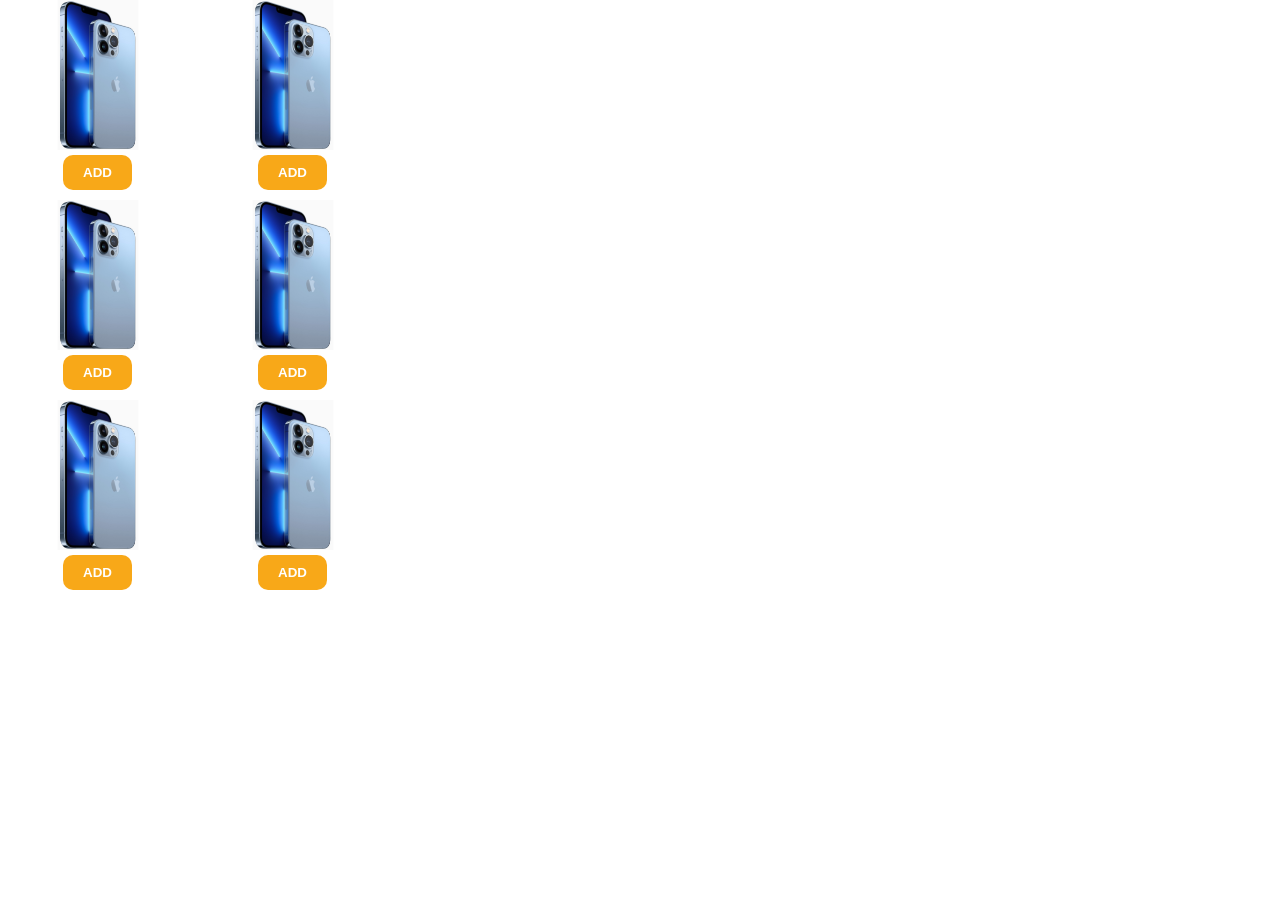
==== commit d6eb1fb9: "Add files via upload" ====
--- a/index.html
+++ b/index.html
@@ -1,449 +1,36 @@
+<!DOCTYPE html>
+<html lang="en">
+<head>
+    <meta charset="UTF-8">
+    <link rel="stylesheet" href="style.css">
+    <title>Bot</title>
+</head>
+<body>
+    <div class="container">
+        <div class="inner">
+            <div class="item"><img src="1.png" alt="Iphone" class="img">
+                <button class="btn" id="btn1">Add</button>
+            </div>
+            <div class="item"><img src="1.png" alt="Iphone" class="img">
+                <button class="btn" id="btn2">Add</button>
+            </div>
+            <div class="item"><img src="1.png" alt="Iphone" class="img">
+                <button class="btn" id="btn3">Add</button>
+            </div>
+            <div class="item"><img src="1.png" alt="Iphone" class="img">
+                <button class="btn" id="btn4">Add</button>
+            </div>
+            <div class="item"><img src="1.png" alt="Iphone" class="img">
+                <button class="btn" id="btn5">Add</button>
+            </div>
+            <div class="item"><img src="1.png" alt="Iphone" class="img">
+                <button class="btn" id="btn6">Add</button>
+            </div>
+        </div>
+    </div>
+<div class="usercard" id="usercard"></div>
 
-<!DOCTYPE html>
-<html>
-  <head>
-    <meta charset="utf-8">
-    <title>DurgerKingBot</title>
-    <meta name="viewport" content="width=device-width, initial-scale=1, shrink-to-fit=no, user-scalable=no, viewport-fit=cover" />
-    <meta name="format-detection" content="telephone=no" />
-    <meta http-equiv="X-UA-Compatible" content="IE=edge" />
-    <meta name="MobileOptimized" content="176" />
-    <meta name="HandheldFriendly" content="True" />
-    <meta name="robots" content="noindex, nofollow" />
-    <script src="./js/telegram-webview.js"></script>
-    <script>
-      function setThemeClass() {
-        document.documentElement.className = Telegram.WebApp.colorScheme;
-      }
-      Telegram.WebView.onEvent('theme_changed', setThemeClass);
-      setThemeClass();
-    </script>
-    <link href="./css/cafe.css" rel="stylesheet">
-  </head>
-  <body style="display:none">
-    <section class="cafe-page cafe-items">
-    <div class="cafe-item js-item" data-item-id="1" data-item-price="4990">
-    <div class="cafe-item-counter js-item-counter">1</div>
-    <div class="cafe-item-photo">
-            <picture class="cafe-item-lottie js-item-lottie">
-        <source type="application/x-tgsticker" srcset="../img/cafe/tgs/Burger.tgs">
-        <img src="./img/cafe/Burger_148.png" style="background-image: url('[data-uri]');">
-      </picture>
-    </div>
-    <div class="cafe-item-label">
-      <span class="cafe-item-title">Burger</span>
-      <span class="cafe-item-price">$4.99</span>
-    </div>
-    <div class="cafe-item-buttons">
-      <button class="cafe-item-decr-button js-item-decr-btn button-item ripple-handler">
-        <span class="ripple-mask"><span class="ripple"></span></span>
-      </button>
-      <button class="cafe-item-incr-button js-item-incr-btn button-item ripple-handler">
-        <span class="button-item-label">Add</span>
-        <span class="ripple-mask"><span class="ripple"></span></span>
-      </button>
-    </div>
-  </div>  <div class="cafe-item js-item" data-item-id="2" data-item-price="1490">
-    <div class="cafe-item-counter js-item-counter">1</div>
-    <div class="cafe-item-photo">
-            <picture class="cafe-item-lottie js-item-lottie">
-        <source type="application/x-tgsticker" srcset="../img/cafe/tgs/Fries.tgs">
-        <img src="./img/cafe/Fries_148.png" style="background-image: url('[data-uri]');">
-      </picture>
-    </div>
-    <div class="cafe-item-label">
-      <span class="cafe-item-title">Fries</span>
-      <span class="cafe-item-price">$1.49</span>
-    </div>
-    <div class="cafe-item-buttons">
-      <button class="cafe-item-decr-button js-item-decr-btn button-item ripple-handler">
-        <span class="ripple-mask"><span class="ripple"></span></span>
-      </button>
-      <button class="cafe-item-incr-button js-item-incr-btn button-item ripple-handler">
-        <span class="button-item-label">Add</span>
-        <span class="ripple-mask"><span class="ripple"></span></span>
-      </button>
-    </div>
-  </div>  <div class="cafe-item js-item" data-item-id="3" data-item-price="3490">
-    <div class="cafe-item-counter js-item-counter">1</div>
-    <div class="cafe-item-photo">
-            <picture class="cafe-item-lottie js-item-lottie">
-        <source type="application/x-tgsticker" srcset="../img/cafe/tgs/Hotdog.tgs">
-        <img src="./img/cafe/Hotdog_148.png" style="background-image: url('[data-uri]');">
-      </picture>
-    </div>
-    <div class="cafe-item-label">
-      <span class="cafe-item-title">Hotdog</span>
-      <span class="cafe-item-price">$3.49</span>
-    </div>
-    <div class="cafe-item-buttons">
-      <button class="cafe-item-decr-button js-item-decr-btn button-item ripple-handler">
-        <span class="ripple-mask"><span class="ripple"></span></span>
-      </button>
-      <button class="cafe-item-incr-button js-item-incr-btn button-item ripple-handler">
-        <span class="button-item-label">Add</span>
-        <span class="ripple-mask"><span class="ripple"></span></span>
-      </button>
-    </div>
-  </div>  <div class="cafe-item js-item" data-item-id="4" data-item-price="3990">
-    <div class="cafe-item-counter js-item-counter">1</div>
-    <div class="cafe-item-photo">
-            <picture class="cafe-item-lottie js-item-lottie">
-        <source type="application/x-tgsticker" srcset="../img/cafe/tgs/Tako.tgs">
-        <img src="./img/cafe/Tako_148.png" style="background-image: url('[data-uri]');">
-      </picture>
-    </div>
-    <div class="cafe-item-label">
-      <span class="cafe-item-title">Tako</span>
-      <span class="cafe-item-price">$3.99</span>
-    </div>
-    <div class="cafe-item-buttons">
-      <button class="cafe-item-decr-button js-item-decr-btn button-item ripple-handler">
-        <span class="ripple-mask"><span class="ripple"></span></span>
-      </button>
-      <button class="cafe-item-incr-button js-item-incr-btn button-item ripple-handler">
-        <span class="button-item-label">Add</span>
-        <span class="ripple-mask"><span class="ripple"></span></span>
-      </button>
-    </div>
-  </div>  <div class="cafe-item js-item" data-item-id="5" data-item-price="7990">
-    <div class="cafe-item-counter js-item-counter">1</div>
-    <div class="cafe-item-photo">
-            <picture class="cafe-item-lottie js-item-lottie">
-        <source type="application/x-tgsticker" srcset="../img/cafe/tgs/Pizza.tgs">
-        <img src="./img/cafe/Pizza_148.png" style="background-image: url('[data-uri]');">
-      </picture>
-    </div>
-    <div class="cafe-item-label">
-      <span class="cafe-item-title">Pizza</span>
-      <span class="cafe-item-price">$7.99</span>
-    </div>
-    <div class="cafe-item-buttons">
-      <button class="cafe-item-decr-button js-item-decr-btn button-item ripple-handler">
-        <span class="ripple-mask"><span class="ripple"></span></span>
-      </button>
-      <button class="cafe-item-incr-button js-item-incr-btn button-item ripple-handler">
-        <span class="button-item-label">Add</span>
-        <span class="ripple-mask"><span class="ripple"></span></span>
-      </button>
-    </div>
-  </div>  <div class="cafe-item js-item" data-item-id="6" data-item-price="1490">
-    <div class="cafe-item-counter js-item-counter">1</div>
-    <div class="cafe-item-photo">
-            <picture class="cafe-item-lottie js-item-lottie">
-        <source type="application/x-tgsticker" srcset="../img/cafe/tgs/Donut.tgs?1">
-        <img src="./img/cafe/Donut_148.png?1" style="background-image: url('[data-uri]');">
-      </picture>
-    </div>
-    <div class="cafe-item-label">
-      <span class="cafe-item-title">Donut</span>
-      <span class="cafe-item-price">$1.49</span>
-    </div>
-    <div class="cafe-item-buttons">
-      <button class="cafe-item-decr-button js-item-decr-btn button-item ripple-handler">
-        <span class="ripple-mask"><span class="ripple"></span></span>
-      </button>
-      <button class="cafe-item-incr-button js-item-incr-btn button-item ripple-handler">
-        <span class="button-item-label">Add</span>
-        <span class="ripple-mask"><span class="ripple"></span></span>
-      </button>
-    </div>
-  </div>  <div class="cafe-item js-item" data-item-id="7" data-item-price="1990">
-    <div class="cafe-item-counter js-item-counter">1</div>
-    <div class="cafe-item-photo">
-            <picture class="cafe-item-lottie js-item-lottie">
-        <source type="application/x-tgsticker" srcset="../img/cafe/tgs/Popcorn.tgs">
-        <img src="./img/cafe/Popcorn_148.png" style="background-image: url('[data-uri]');">
-      </picture>
-    </div>
-    <div class="cafe-item-label">
-      <span class="cafe-item-title">Popcorn</span>
-      <span class="cafe-item-price">$1.99</span>
-    </div>
-    <div class="cafe-item-buttons">
-      <button class="cafe-item-decr-button js-item-decr-btn button-item ripple-handler">
-        <span class="ripple-mask"><span class="ripple"></span></span>
-      </button>
-      <button class="cafe-item-incr-button js-item-incr-btn button-item ripple-handler">
-        <span class="button-item-label">Add</span>
-        <span class="ripple-mask"><span class="ripple"></span></span>
-      </button>
-    </div>
-  </div>  <div class="cafe-item js-item" data-item-id="8" data-item-price="1490">
-    <div class="cafe-item-counter js-item-counter">1</div>
-    <div class="cafe-item-photo">
-            <picture class="cafe-item-lottie js-item-lottie">
-        <source type="application/x-tgsticker" srcset="../img/cafe/tgs/Coke.tgs">
-        <img src="./img/cafe/Coke_148.png" style="background-image: url('[data-uri]');">
-      </picture>
-    </div>
-    <div class="cafe-item-label">
-      <span class="cafe-item-title">Coke</span>
-      <span class="cafe-item-price">$1.49</span>
-    </div>
-    <div class="cafe-item-buttons">
-      <button class="cafe-item-decr-button js-item-decr-btn button-item ripple-handler">
-        <span class="ripple-mask"><span class="ripple"></span></span>
-      </button>
-      <button class="cafe-item-incr-button js-item-incr-btn button-item ripple-handler">
-        <span class="button-item-label">Add</span>
-        <span class="ripple-mask"><span class="ripple"></span></span>
-      </button>
-    </div>
-  </div>  <div class="cafe-item js-item" data-item-id="9" data-item-price="10990">
-    <div class="cafe-item-counter js-item-counter">1</div>
-    <div class="cafe-item-photo">
-            <picture class="cafe-item-lottie js-item-lottie">
-        <source type="application/x-tgsticker" srcset="../img/cafe/tgs/Cake.tgs">
-        <img src="./img/cafe/Cake_148.png" style="background-image: url('[data-uri]');">
-      </picture>
-    </div>
-    <div class="cafe-item-label">
-      <span class="cafe-item-title">Cake</span>
-      <span class="cafe-item-price">$10.99</span>
-    </div>
-    <div class="cafe-item-buttons">
-      <button class="cafe-item-decr-button js-item-decr-btn button-item ripple-handler">
-        <span class="ripple-mask"><span class="ripple"></span></span>
-      </button>
-      <button class="cafe-item-incr-button js-item-incr-btn button-item ripple-handler">
-        <span class="button-item-label">Add</span>
-        <span class="ripple-mask"><span class="ripple"></span></span>
-      </button>
-    </div>
-  </div>  <div class="cafe-item js-item" data-item-id="10" data-item-price="5990">
-    <div class="cafe-item-counter js-item-counter">1</div>
-    <div class="cafe-item-photo">
-            <picture class="cafe-item-lottie js-item-lottie">
-        <source type="application/x-tgsticker" srcset="../img/cafe/tgs/Icecream.tgs">
-        <img src="./img/cafe/Icecream_148.png" style="background-image: url('[data-uri]');">
-      </picture>
-    </div>
-    <div class="cafe-item-label">
-      <span class="cafe-item-title">Icecream</span>
-      <span class="cafe-item-price">$5.99</span>
-    </div>
-    <div class="cafe-item-buttons">
-      <button class="cafe-item-decr-button js-item-decr-btn button-item ripple-handler">
-        <span class="ripple-mask"><span class="ripple"></span></span>
-      </button>
-      <button class="cafe-item-incr-button js-item-incr-btn button-item ripple-handler">
-        <span class="button-item-label">Add</span>
-        <span class="ripple-mask"><span class="ripple"></span></span>
-      </button>
-    </div>
-  </div>  <div class="cafe-item js-item" data-item-id="11" data-item-price="3990">
-    <div class="cafe-item-counter js-item-counter">1</div>
-    <div class="cafe-item-photo">
-            <picture class="cafe-item-lottie js-item-lottie">
-        <source type="application/x-tgsticker" srcset="../img/cafe/tgs/Cookie.tgs">
-        <img src="./img/cafe/Cookie_148.png" style="background-image: url('[data-uri]');">
-      </picture>
-    </div>
-    <div class="cafe-item-label">
-      <span class="cafe-item-title">Cookie</span>
-      <span class="cafe-item-price">$3.99</span>
-    </div>
-    <div class="cafe-item-buttons">
-      <button class="cafe-item-decr-button js-item-decr-btn button-item ripple-handler">
-        <span class="ripple-mask"><span class="ripple"></span></span>
-      </button>
-      <button class="cafe-item-incr-button js-item-incr-btn button-item ripple-handler">
-        <span class="button-item-label">Add</span>
-        <span class="ripple-mask"><span class="ripple"></span></span>
-      </button>
-    </div>
-  </div>  <div class="cafe-item js-item" data-item-id="12" data-item-price="7990">
-    <div class="cafe-item-counter js-item-counter">1</div>
-    <div class="cafe-item-photo">
-            <picture class="cafe-item-lottie js-item-lottie">
-        <source type="application/x-tgsticker" srcset="../img/cafe/tgs/Flan.tgs">
-        <img src="./img/cafe/Flan_148.png" style="background-image: url('[data-uri]');">
-      </picture>
-    </div>
-    <div class="cafe-item-label">
-      <span class="cafe-item-title">Flan</span>
-      <span class="cafe-item-price">$7.99</span>
-    </div>
-    <div class="cafe-item-buttons">
-      <button class="cafe-item-decr-button js-item-decr-btn button-item ripple-handler">
-        <span class="ripple-mask"><span class="ripple"></span></span>
-      </button>
-      <button class="cafe-item-incr-button js-item-incr-btn button-item ripple-handler">
-        <span class="button-item-label">Add</span>
-        <span class="ripple-mask"><span class="ripple"></span></span>
-      </button>
-    </div>
-  </div><div class="cafe-item-shadow"></div><div class="cafe-item-shadow"></div><div class="cafe-item-shadow"></div><div class="cafe-item-shadow"></div>
-</section>
-<section class="cafe-page cafe-order-overview">
-  <div class="cafe-block">
-    <div class="cafe-order-header-wrap">
-      <h2 class="cafe-order-header">Your Order</h2>
-      <span class="cafe-order-edit js-order-edit">Edit</span>
-    </div>
-    <div class="cafe-order-items">
-        <div class="cafe-order-item js-order-item" data-item-id="1">
-    <div class="cafe-order-item-photo">
-            <picture class="cafe-item-lottie js-item-lottie">
-        <source type="application/x-tgsticker" srcset="../img/cafe/tgs/Burger.tgs">
-        <img src="./img/cafe/Burger_148.png" style="background-image: url('[data-uri]');">
-      </picture>
-    </div>
-    <div class="cafe-order-item-label">
-      <div class="cafe-order-item-title">Burger <span class="cafe-order-item-counter"><span class="js-order-item-counter">1</span>x</span></div>
-      <div class="cafe-order-item-description">Meat™</div>
-    </div>
-    <div class="cafe-order-item-price js-order-item-price">$4.99</div>
-  </div>  <div class="cafe-order-item js-order-item" data-item-id="2">
-    <div class="cafe-order-item-photo">
-            <picture class="cafe-item-lottie js-item-lottie">
-        <source type="application/x-tgsticker" srcset="../img/cafe/tgs/Fries.tgs">
-        <img src="./img/cafe/Fries_148.png" style="background-image: url('[data-uri]');">
-      </picture>
-    </div>
-    <div class="cafe-order-item-label">
-      <div class="cafe-order-item-title">Fries <span class="cafe-order-item-counter"><span class="js-order-item-counter">1</span>x</span></div>
-      <div class="cafe-order-item-description">Po-ta-toes</div>
-    </div>
-    <div class="cafe-order-item-price js-order-item-price">$1.49</div>
-  </div>  <div class="cafe-order-item js-order-item" data-item-id="3">
-    <div class="cafe-order-item-photo">
-            <picture class="cafe-item-lottie js-item-lottie">
-        <source type="application/x-tgsticker" srcset="../img/cafe/tgs/Hotdog.tgs">
-        <img src="./img/cafe/Hotdog_148.png" style="background-image: url('[data-uri]');">
-      </picture>
-    </div>
-    <div class="cafe-order-item-label">
-      <div class="cafe-order-item-title">Hotdog <span class="cafe-order-item-counter"><span class="js-order-item-counter">1</span>x</span></div>
-      <div class="cafe-order-item-description">0% dog, 100% hot</div>
-    </div>
-    <div class="cafe-order-item-price js-order-item-price">$3.49</div>
-  </div>  <div class="cafe-order-item js-order-item" data-item-id="4">
-    <div class="cafe-order-item-photo">
-            <picture class="cafe-item-lottie js-item-lottie">
-        <source type="application/x-tgsticker" srcset="../img/cafe/tgs/Tako.tgs">
-        <img src="./img/cafe/Tako_148.png" style="background-image: url('[data-uri]');">
-      </picture>
-    </div>
-    <div class="cafe-order-item-label">
-      <div class="cafe-order-item-title">Tako <span class="cafe-order-item-counter"><span class="js-order-item-counter">1</span>x</span></div>
-      <div class="cafe-order-item-description">Mucho más</div>
-    </div>
-    <div class="cafe-order-item-price js-order-item-price">$3.99</div>
-  </div>  <div class="cafe-order-item js-order-item" data-item-id="5">
-    <div class="cafe-order-item-photo">
-            <picture class="cafe-item-lottie js-item-lottie">
-        <source type="application/x-tgsticker" srcset="../img/cafe/tgs/Pizza.tgs">
-        <img src="./img/cafe/Pizza_148.png" style="background-image: url('[data-uri]');">
-      </picture>
-    </div>
-    <div class="cafe-order-item-label">
-      <div class="cafe-order-item-title">Pizza <span class="cafe-order-item-counter"><span class="js-order-item-counter">1</span>x</span></div>
-      <div class="cafe-order-item-description">That’s amore</div>
-    </div>
-    <div class="cafe-order-item-price js-order-item-price">$7.99</div>
-  </div>  <div class="cafe-order-item js-order-item" data-item-id="6">
-    <div class="cafe-order-item-photo">
-            <picture class="cafe-item-lottie js-item-lottie">
-        <source type="application/x-tgsticker" srcset="../img/cafe/tgs/Donut.tgs?1">
-        <img src="./img/cafe/Donut_148.png?1" style="background-image: url('[data-uri]');">
-      </picture>
-    </div>
-    <div class="cafe-order-item-label">
-      <div class="cafe-order-item-title">Donut <span class="cafe-order-item-counter"><span class="js-order-item-counter">1</span>x</span></div>
-      <div class="cafe-order-item-description">Hole included</div>
-    </div>
-    <div class="cafe-order-item-price js-order-item-price">$1.49</div>
-  </div>  <div class="cafe-order-item js-order-item" data-item-id="7">
-    <div class="cafe-order-item-photo">
-            <picture class="cafe-item-lottie js-item-lottie">
-        <source type="application/x-tgsticker" srcset="../img/cafe/tgs/Popcorn.tgs">
-        <img src="./img/cafe/Popcorn_148.png" style="background-image: url('[data-uri]');">
-      </picture>
-    </div>
-    <div class="cafe-order-item-label">
-      <div class="cafe-order-item-title">Popcorn <span class="cafe-order-item-counter"><span class="js-order-item-counter">1</span>x</span></div>
-      <div class="cafe-order-item-description">Lights, camera, corn</div>
-    </div>
-    <div class="cafe-order-item-price js-order-item-price">$1.99</div>
-  </div>  <div class="cafe-order-item js-order-item" data-item-id="8">
-    <div class="cafe-order-item-photo">
-            <picture class="cafe-item-lottie js-item-lottie">
-        <source type="application/x-tgsticker" srcset="../img/cafe/tgs/Coke.tgs">
-        <img src="./img/cafe/Coke_148.png" style="background-image: url('[data-uri]');">
-      </picture>
-    </div>
-    <div class="cafe-order-item-label">
-      <div class="cafe-order-item-title">Coke <span class="cafe-order-item-counter"><span class="js-order-item-counter">1</span>x</span></div>
-      <div class="cafe-order-item-description">The liquid kind</div>
-    </div>
-    <div class="cafe-order-item-price js-order-item-price">$1.49</div>
-  </div>  <div class="cafe-order-item js-order-item" data-item-id="9">
-    <div class="cafe-order-item-photo">
-            <picture class="cafe-item-lottie js-item-lottie">
-        <source type="application/x-tgsticker" srcset="../img/cafe/tgs/Cake.tgs">
-        <img src="./img/cafe/Cake_148.png" style="background-image: url('[data-uri]');">
-      </picture>
-    </div>
-    <div class="cafe-order-item-label">
-      <div class="cafe-order-item-title">Cake <span class="cafe-order-item-counter"><span class="js-order-item-counter">1</span>x</span></div>
-      <div class="cafe-order-item-description">Bread substitute</div>
-    </div>
-    <div class="cafe-order-item-price js-order-item-price">$10.99</div>
-  </div>  <div class="cafe-order-item js-order-item" data-item-id="10">
-    <div class="cafe-order-item-photo">
-            <picture class="cafe-item-lottie js-item-lottie">
-        <source type="application/x-tgsticker" srcset="../img/cafe/tgs/Icecream.tgs">
-        <img src="./img/cafe/Icecream_148.png" style="background-image: url('[data-uri]');">
-      </picture>
-    </div>
-    <div class="cafe-order-item-label">
-      <div class="cafe-order-item-title">Icecream <span class="cafe-order-item-counter"><span class="js-order-item-counter">1</span>x</span></div>
-      <div class="cafe-order-item-description">Cone of shame</div>
-    </div>
-    <div class="cafe-order-item-price js-order-item-price">$5.99</div>
-  </div>  <div class="cafe-order-item js-order-item" data-item-id="11">
-    <div class="cafe-order-item-photo">
-            <picture class="cafe-item-lottie js-item-lottie">
-        <source type="application/x-tgsticker" srcset="../img/cafe/tgs/Cookie.tgs">
-        <img src="./img/cafe/Cookie_148.png" style="background-image: url('[data-uri]');">
-      </picture>
-    </div>
-    <div class="cafe-order-item-label">
-      <div class="cafe-order-item-title">Cookie <span class="cafe-order-item-counter"><span class="js-order-item-counter">1</span>x</span></div>
-      <div class="cafe-order-item-description">Milk’s favorite</div>
-    </div>
-    <div class="cafe-order-item-price js-order-item-price">$3.99</div>
-  </div>  <div class="cafe-order-item js-order-item" data-item-id="12">
-    <div class="cafe-order-item-photo">
-            <picture class="cafe-item-lottie js-item-lottie">
-        <source type="application/x-tgsticker" srcset="../img/cafe/tgs/Flan.tgs">
-        <img src="./img/cafe/Flan_148.png" style="background-image: url('[data-uri]');">
-      </picture>
-    </div>
-    <div class="cafe-order-item-label">
-      <div class="cafe-order-item-title">Flan <span class="cafe-order-item-counter"><span class="js-order-item-counter">1</span>x</span></div>
-      <div class="cafe-order-item-description">Flan-tastic</div>
-    </div>
-    <div class="cafe-order-item-price js-order-item-price">$7.99</div>
-  </div>
-    </div>
-  </div>
-  <div class="cafe-text-field-wrap">
-    <textarea class="cafe-text-field js-order-comment-field cafe-block" rows="1" placeholder="Add comment…"></textarea>
-    <div class="cafe-text-field-hint">
-      Any special requests, details, final wishes etc.
-    </div>
-  </div>
-</section>
-<div class="cafe-status-wrap">
-  <div class="cafe-status js-status"></div>
-</div>
-    <script src="./js/jquery.min.js"></script>
-    <script src="./js/tgsticker.js"></script>
-    <script src="./js/cafe.js"></script>
-    <script>Cafe.init({"apiUrl":"\/cafe\/api","userId":0,"userHash":null, "debug": true});</script>
-  </body>
-</html>
-<!-- page generated in 1.22ms -->
+<script src="https://telegram.org/js/telegram-web-app.js"></script>
+<script src="app.js"></script>
+</body>
+</html>
--- a/style.css
+++ b/style.css
@@ -0,0 +1,47 @@
+body {
+    margin: 0;
+    padding: 0;
+    font-size: 18px;
+    color: var(--tg-theme-text-color);
+    background: var(--tg-theme-bg-color);
+}
+
+.container {
+    max-width: 390px;
+}
+
+.inner {
+    display: grid;
+    grid-template-columns: 1fr 1fr;
+    grid-template-rows: 200px 200px 200px;
+}
+
+.img {
+    width: 150px;
+    border-radius: 30px;
+}
+
+.item {
+    text-align: center;
+}
+
+.btn {
+    display: inline-block;
+    padding: 10px 20px;
+    border: none;
+    background: rgb(248, 168, 24);
+    border-radius: 10px;
+    color: #fff;
+    text-transform: uppercase;
+    font-weight: 700;
+
+    transition: background .2s Linear;
+}
+
+.btn:hover {
+    background: lightgreen;
+}
+
+.usercard {
+    text-align: center;
+}
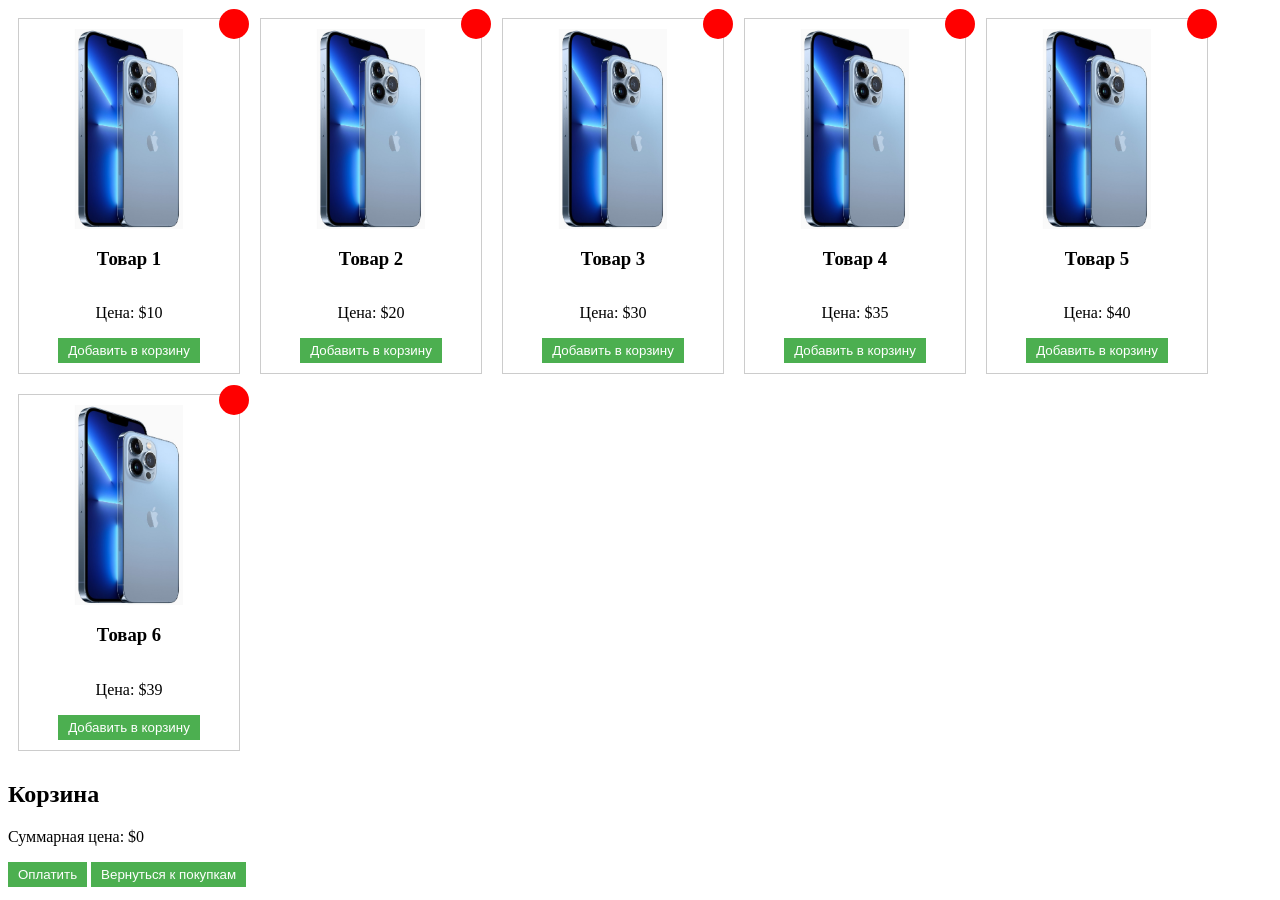
==== commit d6ccbe03: "Add files via upload" ====
--- a/index.html
+++ b/index.html
@@ -1,36 +1,158 @@
 <!DOCTYPE html>
-<html lang="en">
+<html>
 <head>
-    <meta charset="UTF-8">
-    <link rel="stylesheet" href="style.css">
-    <title>Bot</title>
+  <link rel="stylesheet" href="styles/style.css">
+
 </head>
 <body>
-    <div class="container">
-        <div class="inner">
-            <div class="item"><img src="1.png" alt="Iphone" class="img">
-                <button class="btn" id="btn1">Add</button>
-            </div>
-            <div class="item"><img src="1.png" alt="Iphone" class="img">
-                <button class="btn" id="btn2">Add</button>
-            </div>
-            <div class="item"><img src="1.png" alt="Iphone" class="img">
-                <button class="btn" id="btn3">Add</button>
-            </div>
-            <div class="item"><img src="1.png" alt="Iphone" class="img">
-                <button class="btn" id="btn4">Add</button>
-            </div>
-            <div class="item"><img src="1.png" alt="Iphone" class="img">
-                <button class="btn" id="btn5">Add</button>
-            </div>
-            <div class="item"><img src="1.png" alt="Iphone" class="img">
-                <button class="btn" id="btn6">Add</button>
-            </div>
-        </div>
-    </div>
-<div class="usercard" id="usercard"></div>
 
-<script src="https://telegram.org/js/telegram-web-app.js"></script>
-<script src="app.js"></script>
+
+<div id="products">
+  <div class="product">
+    <span class="counter"></span> <!--элемент счетчика.-->
+    <img src="images/image1.png" alt="Товар 1">
+    <h3>Товар 1</h3>
+    <p>Цена: $10</p>
+    <button class="btn add-to-cart" data-price="10">Добавить в корзину</button>
+  </div>
+
+  <div class="product">
+    <span class="counter"></span> <!--элемент счетчика.-->
+    <img src="images/image2.png" alt="Товар 2">
+    <h3>Товар 2</h3>
+    <p>Цена: $20</p>
+    <button class="btn add-to-cart" data-price="20">Добавить в корзину</button>
+  </div>
+  <div class="product">
+    <span class="counter"></span> <!--элемент счетчика.-->
+    <img src="images/image3.png" alt="Товар 3">
+    <h3>Товар 3</h3>
+    <p>Цена: $30</p>
+    <button class="btn add-to-cart" data-price="30">Добавить в корзину</button>
+  </div>
+
+  <div class="product">
+    <span class="counter"></span> <!--элемент счетчика.-->
+    <img src="images/image4.png" alt="Товар 4">
+    <h3>Товар 4</h3>
+    <p>Цена: $35</p>
+    <button class="btn add-to-cart" data-price="30">Добавить в корзину</button>
+  </div>
+
+  <div class="product">
+    <span class="counter"></span> <!--элемент счетчика.-->
+    <img src="images/image5.png" alt="Товар 5">
+    <h3>Товар 5</h3>
+    <p>Цена: $40</p>
+    <button class="btn add-to-cart" data-price="30">Добавить в корзину</button>
+  </div>
+
+  <div class="product">
+    <span class="counter"></span> <!--элемент счетчика.-->
+    <img src="images/image6.png" alt="Товар 6">
+    <h3>Товар 6</h3>
+    <p>Цена: $39</p>
+    <button class="btn add-to-cart" data-price="30">Добавить в корзину</button>
+  </div>
+
+  <!-- Дополнительные товары ... -->
+
+</div>
+
+<div class="cart">
+  <h2>Корзина</h2>
+  <div id="cart-items"></div>
+  <p id="total-price">Суммарная цена: $0</p>
+  <button class="btn" onclick="checkout()">Оплатить</button>
+  <button class="btn" onclick="continueShopping()">Вернуться к покупкам</button>
+</div>
+
+<script>
+  function updateCounter() {
+    var counterElements = document.getElementsByClassName("counter");
+
+    for (var i = 0; i < counterElements.length; i++) {
+      var product = counterElements[i].parentNode;
+      var count = 0;
+
+      for (var j = 0; j < cartItems.length; j++) {
+        if (cartItems[j].name === product.querySelector("h3").textContent) {
+          count++;
+        }
+      }
+
+      counterElements[i].textContent = count;
+    }
+  }
+
+  var cartItems = [];
+  function updateCart() {
+    var cartItemsDiv = document.getElementById("cart-items");
+    cartItemsDiv.innerHTML = "";
+
+    for (var i = 0; i < cartItems.length; i++) {
+      var item = cartItems[i];
+      var itemDiv = document.createElement("div");
+      itemDiv.innerHTML = "<img src='" + item.image + "' alt='" + item.name + "'><h4>" + item.name + "</h4><p>Цена: $" + item.price + "</p>";
+      var removeButton = document.createElement("button");
+      removeButton.className = "btn remove-from-cart";
+      removeButton.textContent = "Удалить из корзины";
+      removeButton.setAttribute("data-index", i);
+      removeButton.addEventListener("click", removeFromCart);
+      itemDiv.appendChild(removeButton);
+      cartItemsDiv.appendChild(itemDiv);
+      updateCounter()
+    }
+
+    var totalPrice = 0;
+    for (var i = 0; i < cartItems.length; i++) {
+      totalPrice += cartItems[i].price;
+    }
+    document.getElementById("total-price").textContent = "Суммарная цена: $" + totalPrice;
+  }
+
+  function addToCart(event) {
+    var button = event.target;
+    var price = parseFloat(button.getAttribute("data-price"));
+    var name = button.parentNode.querySelector("h3").textContent;
+    var image = button.parentNode.querySelector("img").getAttribute("src");
+    cartItems.push({ name: name, price: price, image: image });
+
+    updateCart();
+    updateCounter()
+  }
+
+  function removeFromCart(event) {
+    var button = event.target;
+    var itemIndex = parseInt(button.getAttribute("data-index"));
+    cartItems.splice(itemIndex, 1);
+    updateCart();
+    updateCounter()
+  }
+  function checkout() {
+    // Здесь можно добавить код для обработки оплаты
+    alert("Оплата прошла успешно!");
+    cartItems = [];
+    updateCounter()
+    updateCart();
+  }
+
+  function continueShopping() {
+    document.getElementById("cart-items").innerHTML = "";
+    cartItems = [];
+    updateCart();
+
+  }
+
+  var addToCartButtons = document.getElementsByClassName("add-to-cart");
+  for (var i = 0; i < addToCartButtons.length; i++) {
+    addToCartButtons[i].addEventListener("click", addToCart);
+  }
+
+  var removeFromCartButtons = document.getElementsByClassName("remove-from-cart");
+  for (var i = 0; i < removeFromCartButtons.length; i++) {
+    removeFromCartButtons[i].addEventListener("click", removeFromCart);
+  }
+</script>
 </body>
 </html>
--- a/styles/style.css
+++ b/styles/style.css
@@ -0,0 +1,61 @@
+.product {
+  position: relative;
+  display: flex;
+  flex-direction: column;
+  align-items: center;
+  margin: 10px;
+  padding: 10px;
+  border: 1px solid #ccc;
+  text-align: center;
+}
+
+/* Стили для изображений */
+.product img {
+  width: 200px;
+  height: 200px;
+}
+
+/* Стили для корзины */
+#cart {
+  border: 1px solid #020202;
+  padding: 10px;
+  margin-top: 20px;
+}
+
+/* Стили для кнопок */
+.btn {
+  display: inline-block;
+  padding: 5px 10px;
+  background-color: #4CAF50;
+  color: white;
+  text-decoration: none;
+  border: none;
+  cursor: pointer;
+}
+
+.btn:hover {
+  background-color: #b4c233;
+}
+
+/* Стили для флекс-сетки */
+#products {
+    display: flex;
+    flex-wrap: wrap;
+}
+
+/* Стили для счётчика */
+.counter {
+  position: absolute;
+  top: -10px;
+  right: -10px;
+  display: flex;
+  align-items: center;
+  justify-content: center;
+  width: 30px;
+  height: 30px;
+  border-radius: 50%;
+  background-color: red;
+  color: white;
+  font-size: 16px;
+  font-weight: bold;
+}
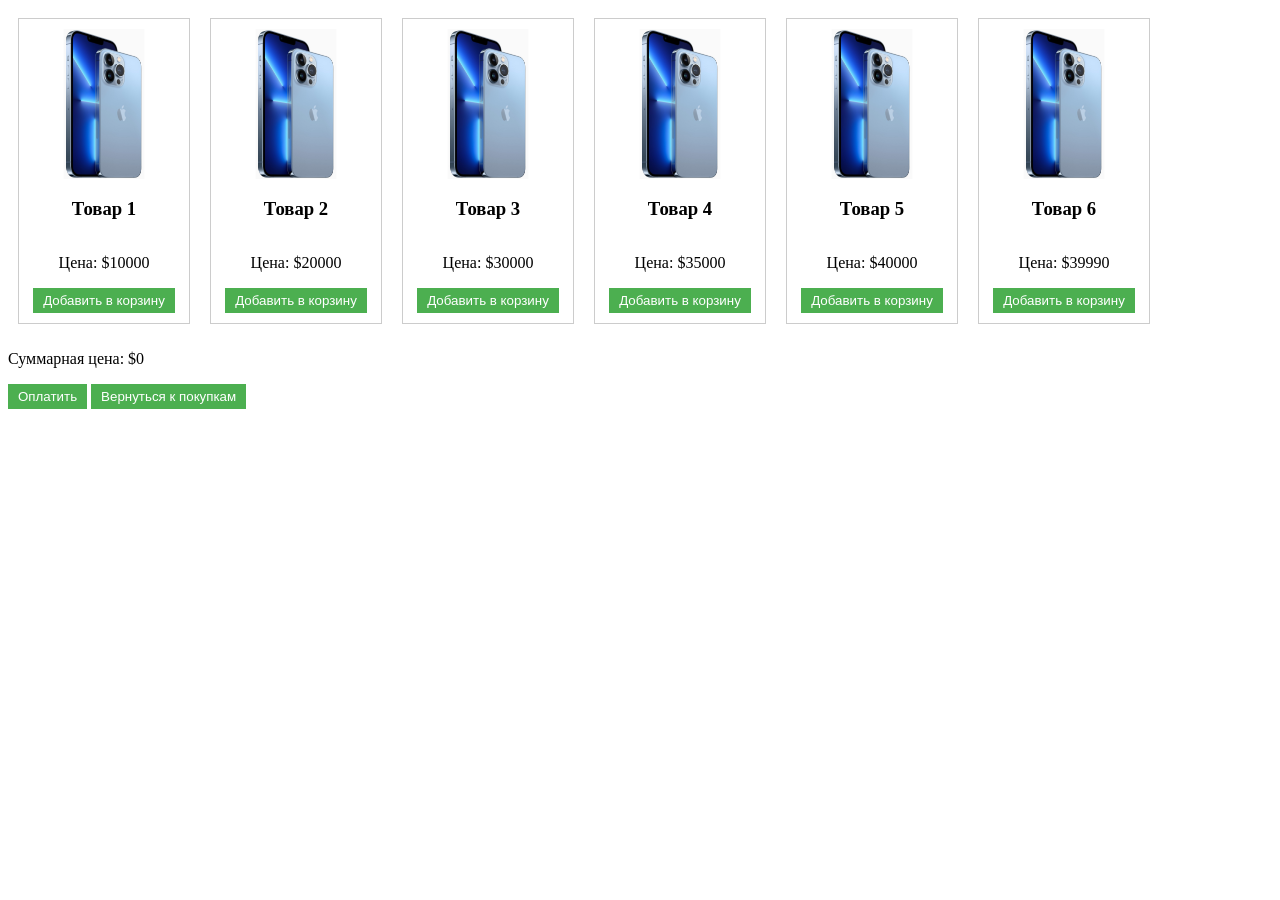
==== commit 730c4a71: "Add files via upload" ====
--- a/index.html
+++ b/index.html
@@ -1,113 +1,131 @@
+
 <!DOCTYPE html>
 <html>
 <head>
   <link rel="stylesheet" href="styles/style.css">
-
 </head>
 <body>
-
-
 <div id="products">
   <div class="product">
-    <span class="counter"></span> <!--элемент счетчика.-->
+    <span class="counter"></span>
     <img src="images/image1.png" alt="Товар 1">
     <h3>Товар 1</h3>
-    <p>Цена: $10</p>
-    <button class="btn add-to-cart" data-price="10">Добавить в корзину</button>
-  </div>
-
-  <div class="product">
-    <span class="counter"></span> <!--элемент счетчика.-->
+    <p>Цена: $10000</p>
+    <button class="btn add-to-cart" data-price="10000">Добавить в корзину</button>
+  </div>
+  <div class="product">
+    <span class="counter"></span>
     <img src="images/image2.png" alt="Товар 2">
+
     <h3>Товар 2</h3>
-    <p>Цена: $20</p>
-    <button class="btn add-to-cart" data-price="20">Добавить в корзину</button>
-  </div>
-  <div class="product">
-    <span class="counter"></span> <!--элемент счетчика.-->
+    <p>Цена: $20000</p>
+    <button class="btn add-to-cart" data-price="20000">Добавить в корзину</button>
+  </div>
+  <div class="product">
+    <span class="counter"></span>
     <img src="images/image3.png" alt="Товар 3">
     <h3>Товар 3</h3>
-    <p>Цена: $30</p>
-    <button class="btn add-to-cart" data-price="30">Добавить в корзину</button>
-  </div>
-
-  <div class="product">
-    <span class="counter"></span> <!--элемент счетчика.-->
+    <p>Цена: $30000</p>
+    <button class="btn add-to-cart" data-price="30000">Добавить в корзину</button>
+  </div>
+  <div class="product">
+    <span class="counter"></span>
     <img src="images/image4.png" alt="Товар 4">
     <h3>Товар 4</h3>
-    <p>Цена: $35</p>
-    <button class="btn add-to-cart" data-price="30">Добавить в корзину</button>
-  </div>
-
-  <div class="product">
-    <span class="counter"></span> <!--элемент счетчика.-->
+    <p>Цена: $35000</p>
+    <button class="btn add-to-cart" data-price="35000">Добавить в корзину</button>
+  </div>
+  <div class="product">
+    <span class="counter"></span>
     <img src="images/image5.png" alt="Товар 5">
     <h3>Товар 5</h3>
-    <p>Цена: $40</p>
-    <button class="btn add-to-cart" data-price="30">Добавить в корзину</button>
-  </div>
-
-  <div class="product">
-    <span class="counter"></span> <!--элемент счетчика.-->
+    <p>Цена: $40000</p>
+    <button class="btn add-to-cart" data-price="40000">Добавить в корзину</button>
+  </div>
+  <div class="product">
+    <span class="counter"></span>
     <img src="images/image6.png" alt="Товар 6">
     <h3>Товар 6</h3>
-    <p>Цена: $39</p>
-    <button class="btn add-to-cart" data-price="30">Добавить в корзину</button>
-  </div>
-
+    <p>Цена: $39990</p>
+    <button class="btn add-to-cart" data-price="39990">Добавить в корзину</button>
+  </div>
   <!-- Дополнительные товары ... -->
 
 </div>
-
 <div class="cart">
-  <h2>Корзина</h2>
   <div id="cart-items"></div>
   <p id="total-price">Суммарная цена: $0</p>
   <button class="btn" onclick="checkout()">Оплатить</button>
   <button class="btn" onclick="continueShopping()">Вернуться к покупкам</button>
 </div>
-
 <script>
+  var cartItems = [];
+
   function updateCounter() {
     var counterElements = document.getElementsByClassName("counter");
-
     for (var i = 0; i < counterElements.length; i++) {
-      var product = counterElements[i].parentNode;
+      var product =
+
+              counterElements[i].parentNode;
       var count = 0;
-
       for (var j = 0; j < cartItems.length; j++) {
         if (cartItems[j].name === product.querySelector("h3").textContent) {
-          count++;
+          count += cartItems[j].count;
         }
       }
-
-      counterElements[i].textContent = count;
-    }
-  }
-
-  var cartItems = [];
+      if (count > 0) {
+        counterElements[i].textContent = count;
+        counterElements[i].style.display = "inline-block";
+
+        var addToCartButton = product.querySelector(".add-to-cart");
+        addToCartButton.textContent = "+";
+        addToCartButton.style.width = "50%";
+
+        var removeButton = product.querySelector(".remove-from-cart");
+
+        if (!removeButton) {
+          removeButton = document.createElement("button");
+          removeButton.className = "btn remove-from-cart";
+          removeButton.textContent = "Удалить из корзины";
+          removeButton.setAttribute("data-name", product.querySelector("h3").textContent);
+          removeButton.addEventListener("click", removeFromCart);
+          product.appendChild(removeButton);
+        }
+      } else {
+        counterElements[i].style.display = "none";
+
+        var addToCartButton = product.querySelector(".add-to-cart");
+
+        addToCartButton.textContent = "Добавить в корзину";
+        addToCartButton.style.width = "100%";
+
+        var removeButton = product.querySelector(".remove-from-cart");
+        if (removeButton) {
+          removeButton.parentNode.removeChild(removeButton);
+        }
+      }
+    }
+  }
+
   function updateCart() {
     var cartItemsDiv = document.getElementById("cart-items");
     cartItemsDiv.innerHTML = "";
-
     for (var i = 0; i < cartItems.length; i++) {
+
       var item = cartItems[i];
       var itemDiv = document.createElement("div");
-      itemDiv.innerHTML = "<img src='" + item.image + "' alt='" + item.name + "'><h4>" + item.name + "</h4><p>Цена: $" + item.price + "</p>";
-      var removeButton = document.createElement("button");
-      removeButton.className = "btn remove-from-cart";
-      removeButton.textContent = "Удалить из корзины";
-      removeButton.setAttribute("data-index", i);
-      removeButton.addEventListener("click", removeFromCart);
-      itemDiv.appendChild(removeButton);
+
+
+
       cartItemsDiv.appendChild(itemDiv);
-      updateCounter()
-    }
-
-    var totalPrice = 0;
-    for (var i = 0; i < cartItems.length; i++) {
-      totalPrice += cartItems[i].price;
-    }
+      updateCounter();
+    }
+
+    var totalPrice = cartItems.reduce(function (accumulator, item) {
+      return accumulator + item.price * item.count;
+    }, 0);
+
+
     document.getElementById("total-price").textContent = "Суммарная цена: $" + totalPrice;
   }
 
@@ -115,44 +133,76 @@
     var button = event.target;
     var price = parseFloat(button.getAttribute("data-price"));
     var name = button.parentNode.querySelector("h3").textContent;
-    var image = button.parentNode.querySelector("img").getAttribute("src");
-    cartItems.push({ name: name, price: price, image: image });
+
+    var itemIndex = -1;
+
+    for (var i = 0; i < cartItems.length; i++) {
+      if (cartItems[i].name === name) {
+        itemIndex = i;
+        break;
+
+      }
+    }
+
+    if (itemIndex !== -1) {
+      cartItems[itemIndex].count++;
+    } else {
+      cartItems.push({
+        name: name,
+        price: price,
+        count: 1
+      });
+    }
 
     updateCart();
-    updateCounter()
+    updateCounter();
   }
 
   function removeFromCart(event) {
     var button = event.target;
-    var itemIndex = parseInt(button.getAttribute("data-index"));
-    cartItems.splice(itemIndex, 1);
+    var name = button.getAttribute("data-name");
+
+
+    var itemIndex = -1;
+
+    for (var i = 0; i < cartItems.length; i++) {
+      if (cartItems[i].name === name) {
+        itemIndex = i;
+        break;
+      }
+    }
+
+    if (itemIndex !== -1) {
+      if (cartItems[itemIndex].count > 1) {
+        cartItems[itemIndex].count--;
+      } else {
+        cartItems.splice(itemIndex, 1);
+      }
+    }
+
     updateCart();
-    updateCounter()
-  }
+    updateCounter();
+  }
+
+
   function checkout() {
     // Здесь можно добавить код для обработки оплаты
-    alert("Оплата прошла успешно!");
-    cartItems = [];
-    updateCounter()
-    updateCart();
-  }
-
-  function continueShopping() {
-    document.getElementById("cart-items").innerHTML = "";
+    alert("Оплата успешно выполнена!");
     cartItems = [];
     updateCart();
-
+    updateCounter();
+  }
+
+  function continueShopping() {
+    // Здесь можно добавить код для возврата к покупкам
+    alert("Возвращаемся к покупкам...");
   }
 
   var addToCartButtons = document.getElementsByClassName("add-to-cart");
   for (var i = 0; i < addToCartButtons.length; i++) {
+
     addToCartButtons[i].addEventListener("click", addToCart);
-  }
-
-  var removeFromCartButtons = document.getElementsByClassName("remove-from-cart");
-  for (var i = 0; i < removeFromCartButtons.length; i++) {
-    removeFromCartButtons[i].addEventListener("click", removeFromCart);
   }
 </script>
 </body>
-</html>+</html>
--- a/styles/style.css
+++ b/styles/style.css
@@ -11,8 +11,8 @@
 
 /* Стили для изображений */
 .product img {
-  width: 200px;
-  height: 200px;
+  width: 150px;
+  height: 150px;
 }
 
 /* Стили для корзины */
@@ -31,6 +31,7 @@
   text-decoration: none;
   border: none;
   cursor: pointer;
+
 }
 
 .btn:hover {
@@ -48,7 +49,7 @@
   position: absolute;
   top: -10px;
   right: -10px;
-  display: flex;
+  display: none;
   align-items: center;
   justify-content: center;
   width: 30px;
